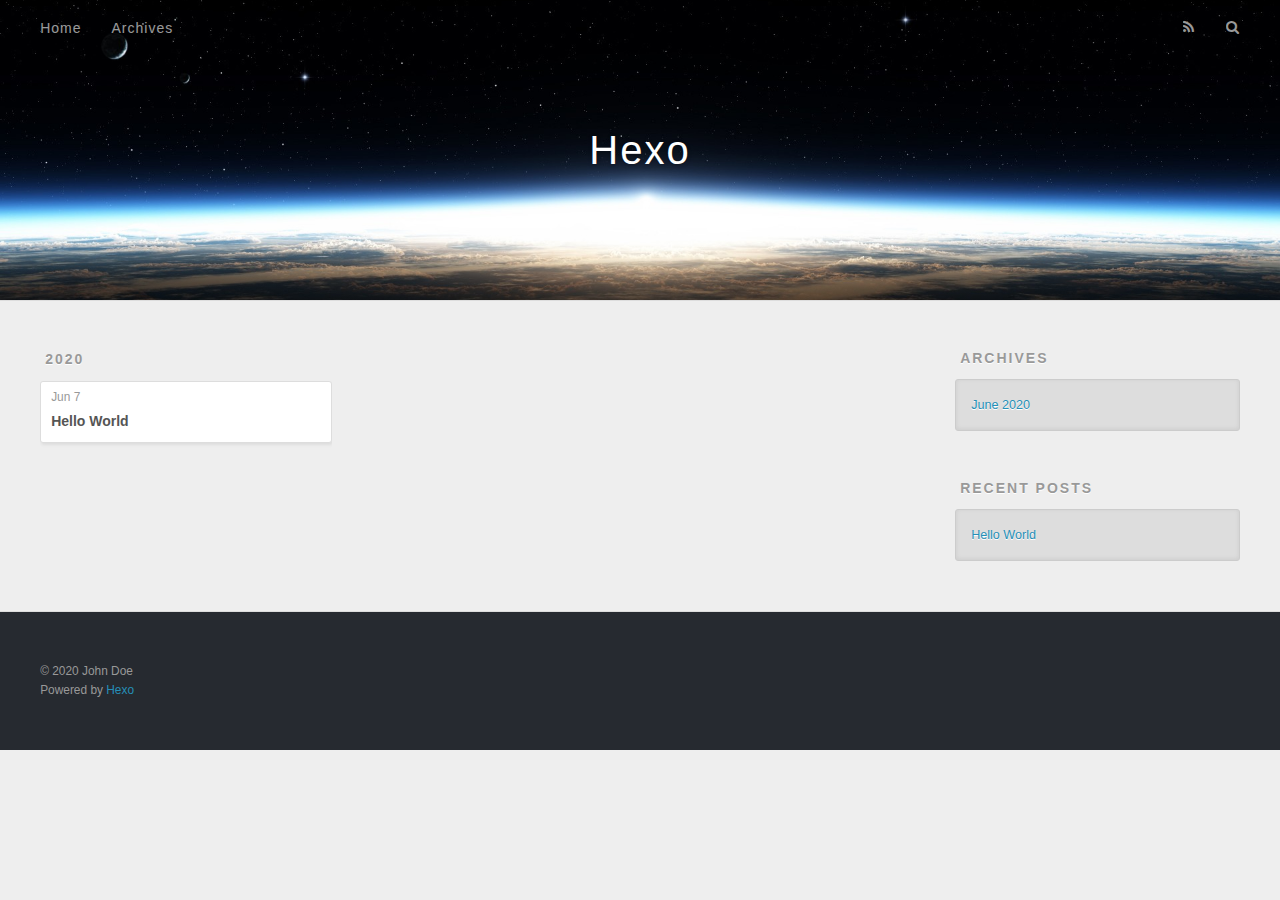
==== archives/index.html @ abaa49cd "Site updated: 2020-06-07 10:30:42" ====
<!DOCTYPE html>
<html>
<head>
  <meta charset="utf-8">
  

  
  <title>Archives | Hexo</title>
  <meta name="viewport" content="width=device-width, initial-scale=1, maximum-scale=1">
  <meta property="og:type" content="website">
<meta property="og:title" content="Hexo">
<meta property="og:url" content="http://yoursite.com/archives/index.html">
<meta property="og:site_name" content="Hexo">
<meta property="og:locale" content="en_US">
<meta property="article:author" content="John Doe">
<meta name="twitter:card" content="summary">
  
    <link rel="alternate" href="/atom.xml" title="Hexo" type="application/atom+xml">
  
  
    <link rel="icon" href="/favicon.png">
  
  
    <link href="//fonts.googleapis.com/css?family=Source+Code+Pro" rel="stylesheet" type="text/css">
  
  
<link rel="stylesheet" href="/css/style.css">

<meta name="generator" content="Hexo 4.2.1"></head>

<body>
  <div id="container">
    <div id="wrap">
      <header id="header">
  <div id="banner"></div>
  <div id="header-outer" class="outer">
    <div id="header-title" class="inner">
      <h1 id="logo-wrap">
        <a href="/" id="logo">Hexo</a>
      </h1>
      
    </div>
    <div id="header-inner" class="inner">
      <nav id="main-nav">
        <a id="main-nav-toggle" class="nav-icon"></a>
        
          <a class="main-nav-link" href="/">Home</a>
        
          <a class="main-nav-link" href="/archives">Archives</a>
        
      </nav>
      <nav id="sub-nav">
        
          <a id="nav-rss-link" class="nav-icon" href="/atom.xml" title="RSS Feed"></a>
        
        <a id="nav-search-btn" class="nav-icon" title="Search"></a>
      </nav>
      <div id="search-form-wrap">
        <form action="//google.com/search" method="get" accept-charset="UTF-8" class="search-form"><input type="search" name="q" class="search-form-input" placeholder="Search"><button type="submit" class="search-form-submit">&#xF002;</button><input type="hidden" name="sitesearch" value="http://yoursite.com"></form>
      </div>
    </div>
  </div>
</header>
      <div class="outer">
        <section id="main">
  
  
    
    
      
      
      <section class="archives-wrap">
        <div class="archive-year-wrap">
          <a href="/archives/2020" class="archive-year">2020</a>
        </div>
        <div class="archives">
    
    <article class="archive-article archive-type-post">
  <div class="archive-article-inner">
    <header class="archive-article-header">
      <a href="/2020/06/07/hello-world/" class="archive-article-date">
  <time datetime="2020-06-07T02:18:48.755Z" itemprop="datePublished">Jun 7</time>
</a>
      
  
    <h1 itemprop="name">
      <a class="archive-article-title" href="/2020/06/07/hello-world/">Hello World</a>
    </h1>
  

    </header>
  </div>
</article>
  
  
    </div></section>
  


</section>
        
          <aside id="sidebar">
  
    

  
    

  
    
  
    
  <div class="widget-wrap">
    <h3 class="widget-title">Archives</h3>
    <div class="widget">
      <ul class="archive-list"><li class="archive-list-item"><a class="archive-list-link" href="/archives/2020/06/">June 2020</a></li></ul>
    </div>
  </div>


  
    
  <div class="widget-wrap">
    <h3 class="widget-title">Recent Posts</h3>
    <div class="widget">
      <ul>
        
          <li>
            <a href="/2020/06/07/hello-world/">Hello World</a>
          </li>
        
      </ul>
    </div>
  </div>

  
</aside>
        
      </div>
      <footer id="footer">
  
  <div class="outer">
    <div id="footer-info" class="inner">
      &copy; 2020 John Doe<br>
      Powered by <a href="http://hexo.io/" target="_blank">Hexo</a>
    </div>
  </div>
</footer>
    </div>
    <nav id="mobile-nav">
  
    <a href="/" class="mobile-nav-link">Home</a>
  
    <a href="/archives" class="mobile-nav-link">Archives</a>
  
</nav>
    

<script src="//ajax.googleapis.com/ajax/libs/jquery/2.0.3/jquery.min.js"></script>


  
<link rel="stylesheet" href="/fancybox/jquery.fancybox.css">

  
<script src="/fancybox/jquery.fancybox.pack.js"></script>




<script src="/js/script.js"></script>




  </div>
</body>
</html>
---- css/style.css ----
body {
  width: 100%;
}
body:before,
body:after {
  content: "";
  display: table;
}
body:after {
  clear: both;
}
html,
body,
div,
span,
applet,
object,
iframe,
h1,
h2,
h3,
h4,
h5,
h6,
p,
blockquote,
pre,
a,
abbr,
acronym,
address,
big,
cite,
code,
del,
dfn,
em,
img,
ins,
kbd,
q,
s,
samp,
small,
strike,
strong,
sub,
sup,
tt,
var,
dl,
dt,
dd,
ol,
ul,
li,
fieldset,
form,
label,
legend,
table,
caption,
tbody,
tfoot,
thead,
tr,
th,
td {
  margin: 0;
  padding: 0;
  border: 0;
  outline: 0;
  font-weight: inherit;
  font-style: inherit;
  font-family: inherit;
  font-size: 100%;
  vertical-align: baseline;
}
body {
  line-height: 1;
  color: #000;
  background: #fff;
}
ol,
ul {
  list-style: none;
}
table {
  border-collapse: separate;
  border-spacing: 0;
  vertical-align: middle;
}
caption,
th,
td {
  text-align: left;
  font-weight: normal;
  vertical-align: middle;
}
a img {
  border: none;
}
input,
button {
  margin: 0;
  padding: 0;
}
input::-moz-focus-inner,
button::-moz-focus-inner {
  border: 0;
  padding: 0;
}
@font-face {
  font-family: FontAwesome;
  font-style: normal;
  font-weight: normal;
  src: url("fonts/fontawesome-webfont.eot?v=#4.0.3");
  src: url("fonts/fontawesome-webfont.eot?#iefix&v=#4.0.3") format("embedded-opentype"), url("fonts/fontawesome-webfont.woff?v=#4.0.3") format("woff"), url("fonts/fontawesome-webfont.ttf?v=#4.0.3") format("truetype"), url("fonts/fontawesome-webfont.svg#fontawesomeregular?v=#4.0.3") format("svg");
}
html,
body,
#container {
  height: 100%;
}
body {
  background: #eee;
  font: 14px -apple-system, BlinkMacSystemFont, "Segoe UI", "Roboto", "Oxygen", "Ubuntu", "Cantarell", "Fira Sans", "Droid Sans", "Helvetica Neue", sans-serif;
  -webkit-text-size-adjust: 100%;
}
.outer {
  max-width: 1220px;
  margin: 0 auto;
  padding: 0 20px;
}
.outer:before,
.outer:after {
  content: "";
  display: table;
}
.outer:after {
  clear: both;
}
.inner {
  display: inline;
  float: left;
  width: 98.33333333333333%;
  margin: 0 0.833333333333333%;
}
.left,
.alignleft {
  float: left;
}
.right,
.alignright {
  float: right;
}
.clear {
  clear: both;
}
#container {
  position: relative;
}
.mobile-nav-on {
  overflow: hidden;
}
#wrap {
  height: 100%;
  width: 100%;
  position: absolute;
  top: 0;
  left: 0;
  -webkit-transition: 0.2s ease-out;
  -moz-transition: 0.2s ease-out;
  -ms-transition: 0.2s ease-out;
  transition: 0.2s ease-out;
  z-index: 1;
  background: #eee;
}
.mobile-nav-on #wrap {
  left: 280px;
}
@media screen and (min-width: 768px) {
  #main {
    display: inline;
    float: left;
    width: 73.33333333333333%;
    margin: 0 0.833333333333333%;
  }
}
.article-date,
.article-category-link,
.archive-year,
.widget-title {
  text-decoration: none;
  text-transform: uppercase;
  letter-spacing: 2px;
  color: #999;
  margin-bottom: 1em;
  margin-left: 5px;
  line-height: 1em;
  text-shadow: 0 1px #fff;
  font-weight: bold;
}
.article-inner,
.archive-article-inner {
  background: #fff;
  -webkit-box-shadow: 1px 2px 3px #ddd;
  box-shadow: 1px 2px 3px #ddd;
  border: 1px solid #ddd;
  border-radius: 3px;
}
.article-entry h1,
.widget h1 {
  font-size: 2em;
}
.article-entry h2,
.widget h2 {
  font-size: 1.5em;
}
.article-entry h3,
.widget h3 {
  font-size: 1.3em;
}
.article-entry h4,
.widget h4 {
  font-size: 1.2em;
}
.article-entry h5,
.widget h5 {
  font-size: 1em;
}
.article-entry h6,
.widget h6 {
  font-size: 1em;
  color: #999;
}
.article-entry hr,
.widget hr {
  border: 1px dashed #ddd;
}
.article-entry strong,
.widget strong {
  font-weight: bold;
}
.article-entry em,
.widget em,
.article-entry cite,
.widget cite {
  font-style: italic;
}
.article-entry sup,
.widget sup,
.article-entry sub,
.widget sub {
  font-size: 0.75em;
  line-height: 0;
  position: relative;
  vertical-align: baseline;
}
.article-entry sup,
.widget sup {
  top: -0.5em;
}
.article-entry sub,
.widget sub {
  bottom: -0.2em;
}
.article-entry small,
.widget small {
  font-size: 0.85em;
}
.article-entry acronym,
.widget acronym,
.article-entry abbr,
.widget abbr {
  border-bottom: 1px dotted;
}
.article-entry ul,
.widget ul,
.article-entry ol,
.widget ol,
.article-entry dl,
.widget dl {
  margin: 0 20px;
  line-height: 1.6em;
}
.article-entry ul ul,
.widget ul ul,
.article-entry ol ul,
.widget ol ul,
.article-entry ul ol,
.widget ul ol,
.article-entry ol ol,
.widget ol ol {
  margin-top: 0;
  margin-bottom: 0;
}
.article-entry ul,
.widget ul {
  list-style: disc;
}
.article-entry ol,
.widget ol {
  list-style: decimal;
}
.article-entry dt,
.widget dt {
  font-weight: bold;
}
#header {
  height: 300px;
  position: relative;
  border-bottom: 1px solid #ddd;
}
#header:before,
#header:after {
  content: "";
  position: absolute;
  left: 0;
  right: 0;
  height: 40px;
}
#header:before {
  top: 0;
  background: -webkit-linear-gradient(rgba(0,0,0,0.2), transparent);
  background: -moz-linear-gradient(rgba(0,0,0,0.2), transparent);
  background: -ms-linear-gradient(rgba(0,0,0,0.2), transparent);
  background: linear-gradient(rgba(0,0,0,0.2), transparent);
}
#header:after {
  bottom: 0;
  background: -webkit-linear-gradient(transparent, rgba(0,0,0,0.2));
  background: -moz-linear-gradient(transparent, rgba(0,0,0,0.2));
  background: -ms-linear-gradient(transparent, rgba(0,0,0,0.2));
  background: linear-gradient(transparent, rgba(0,0,0,0.2));
}
#header-outer {
  height: 100%;
  position: relative;
}
#header-inner {
  position: relative;
  overflow: hidden;
}
#banner {
  position: absolute;
  top: 0;
  left: 0;
  width: 100%;
  height: 100%;
  background: url("images/banner.jpg") center #000;
  -webkit-background-size: cover;
  -moz-background-size: cover;
  background-size: cover;
  z-index: -1;
}
#header-title {
  text-align: center;
  height: 40px;
  position: absolute;
  top: 50%;
  left: 0;
  margin-top: -20px;
}
#logo,
#subtitle {
  text-decoration: none;
  color: #fff;
  font-weight: 300;
  text-shadow: 0 1px 4px rgba(0,0,0,0.3);
}
#logo {
  font-size: 40px;
  line-height: 40px;
  letter-spacing: 2px;
}
#subtitle {
  font-size: 16px;
  line-height: 16px;
  letter-spacing: 1px;
}
#subtitle-wrap {
  margin-top: 16px;
}
#main-nav {
  float: left;
  margin-left: -15px;
}
.nav-icon,
.main-nav-link {
  float: left;
  color: #fff;
  opacity: 0.6;
  text-decoration: none;
  text-shadow: 0 1px rgba(0,0,0,0.2);
  -webkit-transition: opacity 0.2s;
  -moz-transition: opacity 0.2s;
  -ms-transition: opacity 0.2s;
  transition: opacity 0.2s;
  display: block;
  padding: 20px 15px;
}
.nav-icon:hover,
.main-nav-link:hover {
  opacity: 1;
}
.nav-icon {
  font-family: FontAwesome;
  text-align: center;
  font-size: 14px;
  width: 14px;
  height: 14px;
  padding: 20px 15px;
  position: relative;
  cursor: pointer;
}
.main-nav-link {
  font-weight: 300;
  letter-spacing: 1px;
}
@media screen and (max-width: 479px) {
  .main-nav-link {
    display: none;
  }
}
#main-nav-toggle {
  display: none;
}
#main-nav-toggle:before {
  content: "\f0c9";
}
@media screen and (max-width: 479px) {
  #main-nav-toggle {
    display: block;
  }
}
#sub-nav {
  float: right;
  margin-right: -15px;
}
#nav-rss-link:before {
  content: "\f09e";
}
#nav-search-btn:before {
  content: "\f002";
}
#search-form-wrap {
  position: absolute;
  top: 15px;
  width: 150px;
  height: 30px;
  right: -150px;
  opacity: 0;
  -webkit-transition: 0.2s ease-out;
  -moz-transition: 0.2s ease-out;
  -ms-transition: 0.2s ease-out;
  transition: 0.2s ease-out;
}
#search-form-wrap.on {
  opacity: 1;
  right: 0;
}
@media screen and (max-width: 479px) {
  #search-form-wrap {
    width: 100%;
    right: -100%;
  }
}
.search-form {
  position: absolute;
  top: 0;
  left: 0;
  right: 0;
  background: #fff;
  padding: 5px 15px;
  border-radius: 15px;
  -webkit-box-shadow: 0 0 10px rgba(0,0,0,0.3);
  box-shadow: 0 0 10px rgba(0,0,0,0.3);
}
.search-form-input {
  border: none;
  background: none;
  color: #555;
  width: 100%;
  font: 13px -apple-system, BlinkMacSystemFont, "Segoe UI", "Roboto", "Oxygen", "Ubuntu", "Cantarell", "Fira Sans", "Droid Sans", "Helvetica Neue", sans-serif;
  outline: none;
}
.search-form-input::-webkit-search-results-decoration,
.search-form-input::-webkit-search-cancel-button {
  -webkit-appearance: none;
}
.search-form-submit {
  position: absolute;
  top: 50%;
  right: 10px;
  margin-top: -7px;
  font: 13px FontAwesome;
  border: none;
  background: none;
  color: #bbb;
  cursor: pointer;
}
.search-form-submit:hover,
.search-form-submit:focus {
  color: #777;
}
.article {
  margin: 50px 0;
}
.article-inner {
  overflow: hidden;
}
.article-meta:before,
.article-meta:after {
  content: "";
  display: table;
}
.article-meta:after {
  clear: both;
}
.article-date {
  float: left;
}
.article-category {
  float: left;
  line-height: 1em;
  color: #ccc;
  text-shadow: 0 1px #fff;
  margin-left: 8px;
}
.article-category:before {
  content: "\2022";
}
.article-category-link {
  margin: 0 12px 1em;
}
.article-header {
  padding: 20px 20px 0;
}
.article-title {
  text-decoration: none;
  font-size: 2em;
  font-weight: bold;
  color: #555;
  line-height: 1.1em;
  -webkit-transition: color 0.2s;
  -moz-transition: color 0.2s;
  -ms-transition: color 0.2s;
  transition: color 0.2s;
}
a.article-title:hover {
  color: #258fb8;
}
.article-entry {
  color: #555;
  padding: 0 20px;
}
.article-entry:before,
.article-entry:after {
  content: "";
  display: table;
}
.article-entry:after {
  clear: both;
}
.article-entry p,
.article-entry table {
  line-height: 1.6em;
  margin: 1.6em 0;
}
.article-entry h1,
.article-entry h2,
.article-entry h3,
.article-entry h4,
.article-entry h5,
.article-entry h6 {
  font-weight: bold;
}
.article-entry h1,
.article-entry h2,
.article-entry h3,
.article-entry h4,
.article-entry h5,
.article-entry h6 {
  line-height: 1.1em;
  margin: 1.1em 0;
}
.article-entry a {
  color: #258fb8;
  text-decoration: none;
}
.article-entry a:hover {
  text-decoration: underline;
}
.article-entry ul,
.article-entry ol,
.article-entry dl {
  margin-top: 1.6em;
  margin-bottom: 1.6em;
}
.article-entry img,
.article-entry video {
  max-width: 100%;
  height: auto;
  display: block;
  margin: auto;
}
.article-entry iframe {
  border: none;
}
.article-entry table {
  width: 100%;
  border-collapse: collapse;
  border-spacing: 0;
}
.article-entry th {
  font-weight: bold;
  border-bottom: 3px solid #ddd;
  padding-bottom: 0.5em;
}
.article-entry td {
  border-bottom: 1px solid #ddd;
  padding: 10px 0;
}
.article-entry blockquote {
  font-family: Georgia, "Times New Roman", serif;
  font-size: 1.4em;
  margin: 1.6em 20px;
  text-align: center;
}
.article-entry blockquote footer {
  font-size: 14px;
  margin: 1.6em 0;
  font-family: -apple-system, BlinkMacSystemFont, "Segoe UI", "Roboto", "Oxygen", "Ubuntu", "Cantarell", "Fira Sans", "Droid Sans", "Helvetica Neue", sans-serif;
}
.article-entry blockquote footer cite:before {
  content: "—";
  padding: 0 0.5em;
}
.article-entry .pullquote {
  text-align: left;
  width: 45%;
  margin: 0;
}
.article-entry .pullquote.left {
  margin-left: 0.5em;
  margin-right: 1em;
}
.article-entry .pullquote.right {
  margin-right: 0.5em;
  margin-left: 1em;
}
.article-entry .caption {
  color: #999;
  display: block;
  font-size: 0.9em;
  margin-top: 0.5em;
  position: relative;
  text-align: center;
}
.article-entry .video-container {
  position: relative;
  padding-top: 56.25%;
  height: 0;
  overflow: hidden;
}
.article-entry .video-container iframe,
.article-entry .video-container object,
.article-entry .video-container embed {
  position: absolute;
  top: 0;
  left: 0;
  width: 100%;
  height: 100%;
  margin-top: 0;
}
.article-more-link a {
  display: inline-block;
  line-height: 1em;
  padding: 6px 15px;
  border-radius: 15px;
  background: #eee;
  color: #999;
  text-shadow: 0 1px #fff;
  text-decoration: none;
}
.article-more-link a:hover {
  background: #258fb8;
  color: #fff;
  text-decoration: none;
  text-shadow: 0 1px #1e7293;
}
.article-footer {
  font-size: 0.85em;
  line-height: 1.6em;
  border-top: 1px solid #ddd;
  padding-top: 1.6em;
  margin: 0 20px 20px;
}
.article-footer:before,
.article-footer:after {
  content: "";
  display: table;
}
.article-footer:after {
  clear: both;
}
.article-footer a {
  color: #999;
  text-decoration: none;
}
.article-footer a:hover {
  color: #555;
}
.article-tag-list-item {
  float: left;
  margin-right: 10px;
}
.article-tag-list-link:before {
  content: "#";
}
.article-comment-link {
  float: right;
}
.article-comment-link:before {
  content: "\f075";
  font-family: FontAwesome;
  padding-right: 8px;
}
.article-share-link {
  cursor: pointer;
  float: right;
  margin-left: 20px;
}
.article-share-link:before {
  content: "\f064";
  font-family: FontAwesome;
  padding-right: 6px;
}
#article-nav {
  position: relative;
}
#article-nav:before,
#article-nav:after {
  content: "";
  display: table;
}
#article-nav:after {
  clear: both;
}
@media screen and (min-width: 768px) {
  #article-nav {
    margin: 50px 0;
  }
  #article-nav:before {
    width: 8px;
    height: 8px;
    position: absolute;
    top: 50%;
    left: 50%;
    margin-top: -4px;
    margin-left: -4px;
    content: "";
    border-radius: 50%;
    background: #ddd;
    -webkit-box-shadow: 0 1px 2px #fff;
    box-shadow: 0 1px 2px #fff;
  }
}
.article-nav-link-wrap {
  text-decoration: none;
  text-shadow: 0 1px #fff;
  color: #999;
  -webkit-box-sizing: border-box;
  -moz-box-sizing: border-box;
  box-sizing: border-box;
  margin-top: 50px;
  text-align: center;
  display: block;
}
.article-nav-link-wrap:hover {
  color: #555;
}
@media screen and (min-width: 768px) {
  .article-nav-link-wrap {
    width: 50%;
    margin-top: 0;
  }
}
@media screen and (min-width: 768px) {
  #article-nav-newer {
    float: left;
    text-align: right;
    padding-right: 20px;
  }
}
@media screen and (min-width: 768px) {
  #article-nav-older {
    float: right;
    text-align: left;
    padding-left: 20px;
  }
}
.article-nav-caption {
  text-transform: uppercase;
  letter-spacing: 2px;
  color: #ddd;
  line-height: 1em;
  font-weight: bold;
}
#article-nav-newer .article-nav-caption {
  margin-right: -2px;
}
.article-nav-title {
  font-size: 0.85em;
  line-height: 1.6em;
  margin-top: 0.5em;
}
.article-share-box {
  position: absolute;
  display: none;
  background: #fff;
  -webkit-box-shadow: 1px 2px 10px rgba(0,0,0,0.2);
  box-shadow: 1px 2px 10px rgba(0,0,0,0.2);
  border-radius: 3px;
  margin-left: -145px;
  overflow: hidden;
  z-index: 1;
}
.article-share-box.on {
  display: block;
}
.article-share-input {
  width: 100%;
  background: none;
  -webkit-box-sizing: border-box;
  -moz-box-sizing: border-box;
  box-sizing: border-box;
  font: 14px -apple-system, BlinkMacSystemFont, "Segoe UI", "Roboto", "Oxygen", "Ubuntu", "Cantarell", "Fira Sans", "Droid Sans", "Helvetica Neue", sans-serif;
  padding: 0 15px;
  color: #555;
  outline: none;
  border: 1px solid #ddd;
  border-radius: 3px 3px 0 0;
  height: 36px;
  line-height: 36px;
}
.article-share-links {
  background: #eee;
}
.article-share-links:before,
.article-share-links:after {
  content: "";
  display: table;
}
.article-share-links:after {
  clear: both;
}
.article-share-twitter,
.article-share-facebook,
.article-share-pinterest,
.article-share-google {
  width: 50px;
  height: 36px;
  display: block;
  float: left;
  position: relative;
  color: #999;
  text-shadow: 0 1px #fff;
}
.article-share-twitter:before,
.article-share-facebook:before,
.article-share-pinterest:before,
.article-share-google:before {
  font-size: 20px;
  font-family: FontAwesome;
  width: 20px;
  height: 20px;
  position: absolute;
  top: 50%;
  left: 50%;
  margin-top: -10px;
  margin-left: -10px;
  text-align: center;
}
.article-share-twitter:hover,
.article-share-facebook:hover,
.article-share-pinterest:hover,
.article-share-google:hover {
  color: #fff;
}
.article-share-twitter:before {
  content: "\f099";
}
.article-share-twitter:hover {
  background: #00aced;
  text-shadow: 0 1px #008abe;
}
.article-share-facebook:before {
  content: "\f09a";
}
.article-share-facebook:hover {
  background: #3b5998;
  text-shadow: 0 1px #2f477a;
}
.article-share-pinterest:before {
  content: "\f0d2";
}
.article-share-pinterest:hover {
  background: #cb2027;
  text-shadow: 0 1px #a21a1f;
}
.article-share-google:before {
  content: "\f0d5";
}
.article-share-google:hover {
  background: #dd4b39;
  text-shadow: 0 1px #be3221;
}
.article-gallery {
  background: #000;
  position: relative;
}
.article-gallery-photos {
  position: relative;
  overflow: hidden;
}
.article-gallery-img {
  display: none;
  max-width: 100%;
}
.article-gallery-img:first-child {
  display: block;
}
.article-gallery-img.loaded {
  position: absolute;
  display: block;
}
.article-gallery-img img {
  display: block;
  max-width: 100%;
  margin: 0 auto;
}
#comments {
  background: #fff;
  -webkit-box-shadow: 1px 2px 3px #ddd;
  box-shadow: 1px 2px 3px #ddd;
  padding: 20px;
  border: 1px solid #ddd;
  border-radius: 3px;
  margin: 50px 0;
}
#comments a {
  color: #258fb8;
}
.archives-wrap {
  margin: 50px 0;
}
.archives:before,
.archives:after {
  content: "";
  display: table;
}
.archives:after {
  clear: both;
}
.archive-year-wrap {
  margin-bottom: 1em;
}
.archives {
  -webkit-column-gap: 10px;
  -moz-column-gap: 10px;
  column-gap: 10px;
}
@media screen and (min-width: 480px) and (max-width: 767px) {
  .archives {
    -webkit-column-count: 2;
    -moz-column-count: 2;
    column-count: 2;
  }
}
@media screen and (min-width: 768px) {
  .archives {
    -webkit-column-count: 3;
    -moz-column-count: 3;
    column-count: 3;
  }
}
.archive-article {
  -webkit-column-break-inside: avoid;
  page-break-inside: avoid;
  overflow: hidden;
  break-inside: avoid-column;
}
.archive-article-inner {
  padding: 10px;
  margin-bottom: 15px;
}
.archive-article-title {
  text-decoration: none;
  font-weight: bold;
  color: #555;
  -webkit-transition: color 0.2s;
  -moz-transition: color 0.2s;
  -ms-transition: color 0.2s;
  transition: color 0.2s;
  line-height: 1.6em;
}
.archive-article-title:hover {
  color: #258fb8;
}
.archive-article-footer {
  margin-top: 1em;
}
.archive-article-date {
  color: #999;
  text-decoration: none;
  font-size: 0.85em;
  line-height: 1em;
  margin-bottom: 0.5em;
  display: block;
}
#page-nav {
  margin: 50px auto;
  background: #fff;
  -webkit-box-shadow: 1px 2px 3px #ddd;
  box-shadow: 1px 2px 3px #ddd;
  border: 1px solid #ddd;
  border-radius: 3px;
  text-align: center;
  color: #999;
  overflow: hidden;
}
#page-nav:before,
#page-nav:after {
  content: "";
  display: table;
}
#page-nav:after {
  clear: both;
}
#page-nav a,
#page-nav span {
  padding: 10px 20px;
  line-height: 1;
  height: 2ex;
}
#page-nav a {
  color: #999;
  text-decoration: none;
}
#page-nav a:hover {
  background: #999;
  color: #fff;
}
#page-nav .prev {
  float: left;
}
#page-nav .next {
  float: right;
}
#page-nav .page-number {
  display: inline-block;
}
@media screen and (max-width: 479px) {
  #page-nav .page-number {
    display: none;
  }
}
#page-nav .current {
  color: #555;
  font-weight: bold;
}
#page-nav .space {
  color: #ddd;
}
#footer {
  background: #262a30;
  padding: 50px 0;
  border-top: 1px solid #ddd;
  color: #999;
}
#footer a {
  color: #258fb8;
  text-decoration: none;
}
#footer a:hover {
  text-decoration: underline;
}
#footer-info {
  line-height: 1.6em;
  font-size: 0.85em;
}
.article-entry pre,
.article-entry .highlight {
  background: #2d2d2d;
  margin: 0 -20px;
  padding: 15px 20px;
  border-style: solid;
  border-color: #ddd;
  border-width: 1px 0;
  overflow: auto;
  color: #ccc;
  line-height: 22.400000000000002px;
}
.article-entry .highlight .gutter pre,
.article-entry .gist .gist-file .gist-data .line-numbers {
  color: #666;
  font-size: 0.85em;
}
.article-entry pre,
.article-entry code {
  font-family: "Source Code Pro", Consolas, Monaco, Menlo, Consolas, monospace;
}
.article-entry code {
  background: #eee;
  text-shadow: 0 1px #fff;
  padding: 0 0.3em;
}
.article-entry pre code {
  background: none;
  text-shadow: none;
  padding: 0;
}
.article-entry .highlight pre {
  border: none;
  margin: 0;
  padding: 0;
}
.article-entry .highlight table {
  margin: 0;
  width: auto;
}
.article-entry .highlight td {
  border: none;
  padding: 0;
}
.article-entry .highlight figcaption {
  font-size: 0.85em;
  color: #999;
  line-height: 1em;
  margin-bottom: 1em;
}
.article-entry .highlight figcaption:before,
.article-entry .highlight figcaption:after {
  content: "";
  display: table;
}
.article-entry .highlight figcaption:after {
  clear: both;
}
.article-entry .highlight figcaption a {
  float: right;
}
.article-entry .highlight .gutter pre {
  text-align: right;
  padding-right: 20px;
}
.article-entry .highlight .line {
  height: 22.400000000000002px;
}
.article-entry .highlight .line.marked {
  background: #515151;
}
.article-entry .gist {
  margin: 0 -20px;
  border-style: solid;
  border-color: #ddd;
  border-width: 1px 0;
  background: #2d2d2d;
  padding: 15px 20px 15px 0;
}
.article-entry .gist .gist-file {
  border: none;
  font-family: "Source Code Pro", Consolas, Monaco, Menlo, Consolas, monospace;
  margin: 0;
}
.article-entry .gist .gist-file .gist-data {
  background: none;
  border: none;
}
.article-entry .gist .gist-file .gist-data .line-numbers {
  background: none;
  border: none;
  padding: 0 20px 0 0;
}
.article-entry .gist .gist-file .gist-data .line-data {
  padding: 0 !important;
}
.article-entry .gist .gist-file .highlight {
  margin: 0;
  padding: 0;
  border: none;
}
.article-entry .gist .gist-file .gist-meta {
  background: #2d2d2d;
  color: #999;
  font: 0.85em -apple-system, BlinkMacSystemFont, "Segoe UI", "Roboto", "Oxygen", "Ubuntu", "Cantarell", "Fira Sans", "Droid Sans", "Helvetica Neue", sans-serif;
  text-shadow: 0 0;
  padding: 0;
  margin-top: 1em;
  margin-left: 20px;
}
.article-entry .gist .gist-file .gist-meta a {
  color: #258fb8;
  font-weight: normal;
}
.article-entry .gist .gist-file .gist-meta a:hover {
  text-decoration: underline;
}
pre .comment,
pre .title {
  color: #999;
}
pre .variable,
pre .attribute,
pre .tag,
pre .regexp,
pre .ruby .constant,
pre .xml .tag .title,
pre .xml .pi,
pre .xml .doctype,
pre .html .doctype,
pre .css .id,
pre .css .class,
pre .css .pseudo {
  color: #f2777a;
}
pre .number,
pre .preprocessor,
pre .built_in,
pre .literal,
pre .params,
pre .constant {
  color: #f99157;
}
pre .class,
pre .ruby .class .title,
pre .css .rules .attribute {
  color: #9c9;
}
pre .string,
pre .value,
pre .inheritance,
pre .header,
pre .ruby .symbol,
pre .xml .cdata {
  color: #9c9;
}
pre .css .hexcolor {
  color: #6cc;
}
pre .function,
pre .python .decorator,
pre .python .title,
pre .ruby .function .title,
pre .ruby .title .keyword,
pre .perl .sub,
pre .javascript .title,
pre .coffeescript .title {
  color: #69c;
}
pre .keyword,
pre .javascript .function {
  color: #c9c;
}
@media screen and (max-width: 479px) {
  #mobile-nav {
    position: absolute;
    top: 0;
    left: 0;
    width: 280px;
    height: 100%;
    background: #191919;
    border-right: 1px solid #fff;
  }
}
@media screen and (max-width: 479px) {
  .mobile-nav-link {
    display: block;
    color: #999;
    text-decoration: none;
    padding: 15px 20px;
    font-weight: bold;
  }
  .mobile-nav-link:hover {
    color: #fff;
  }
}
@media screen and (min-width: 768px) {
  #sidebar {
    display: inline;
    float: left;
    width: 23.333333333333332%;
    margin: 0 0.833333333333333%;
  }
}
.widget-wrap {
  margin: 50px 0;
}
.widget {
  color: #777;
  text-shadow: 0 1px #fff;
  background: #ddd;
  -webkit-box-shadow: 0 -1px 4px #ccc inset;
  box-shadow: 0 -1px 4px #ccc inset;
  border: 1px solid #ccc;
  padding: 15px;
  border-radius: 3px;
}
.widget a {
  color: #258fb8;
  text-decoration: none;
}
.widget a:hover {
  text-decoration: underline;
}
.widget ul ul,
.widget ol ul,
.widget dl ul,
.widget ul ol,
.widget ol ol,
.widget dl ol,
.widget ul dl,
.widget ol dl,
.widget dl dl {
  margin-left: 15px;
  list-style: disc;
}
.widget {
  line-height: 1.6em;
  word-wrap: break-word;
  font-size: 0.9em;
}
.widget ul,
.widget ol {
  list-style: none;
  margin: 0;
}
.widget ul ul,
.widget ol ul,
.widget ul ol,
.widget ol ol {
  margin: 0 20px;
}
.widget ul ul,
.widget ol ul {
  list-style: disc;
}
.widget ul ol,
.widget ol ol {
  list-style: decimal;
}
.category-list-count,
.tag-list-count,
.archive-list-count {
  padding-left: 5px;
  color: #999;
  font-size: 0.85em;
}
.category-list-count:before,
.tag-list-count:before,
.archive-list-count:before {
  content: "(";
}
.category-list-count:after,
.tag-list-count:after,
.archive-list-count:after {
  content: ")";
}
.tagcloud a {
  margin-right: 5px;
  display: inline-block;
}
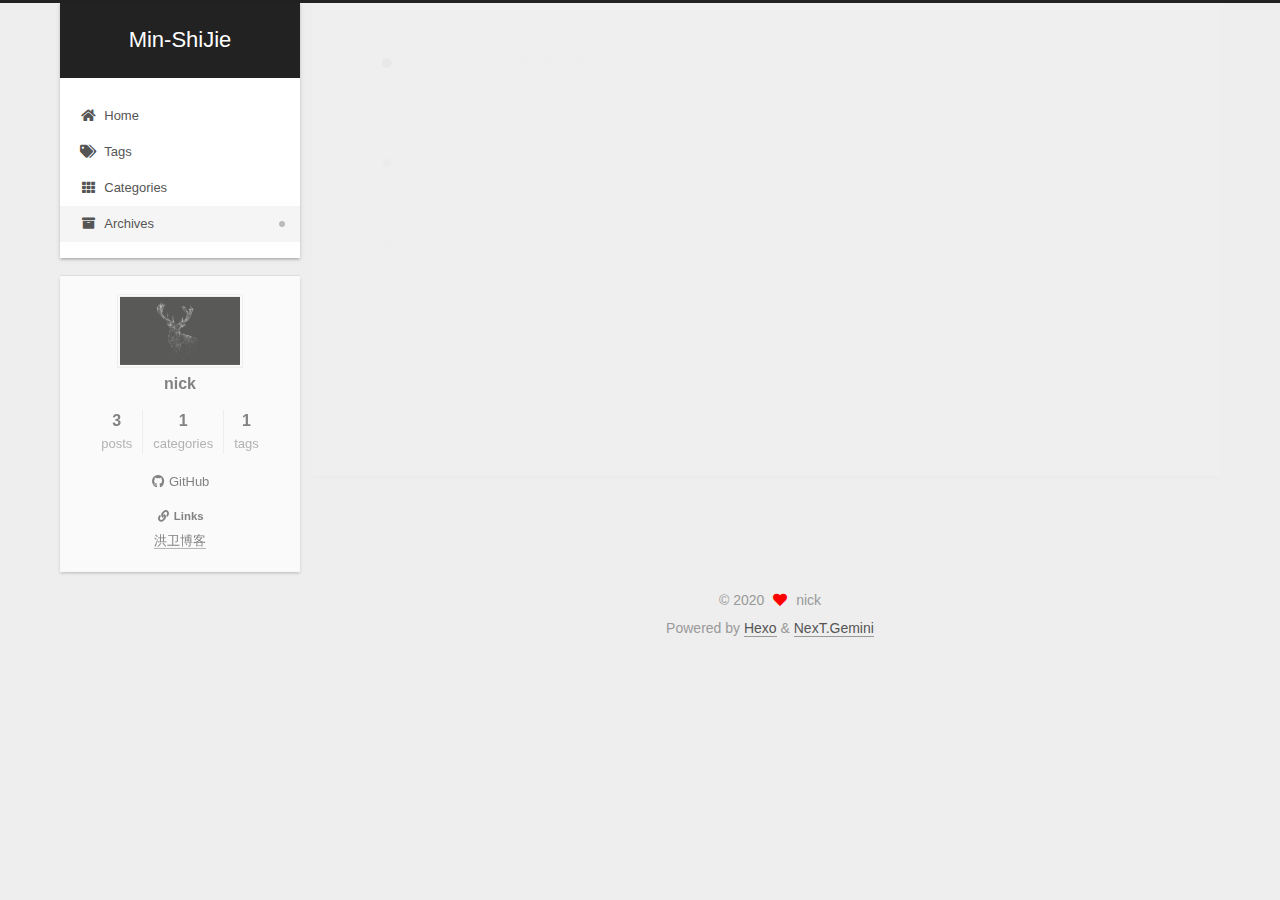
==== commit a370ee04: "Site updated: 2020-06-07 13:32:16" ====
--- a/archives/index.html
+++ b/archives/index.html
@@ -1,178 +1,419 @@
 <!DOCTYPE html>
-<html>
+<html lang="en">
 <head>
-  <meta charset="utf-8">
-  
-
-  
-  <title>Archives | Hexo</title>
-  <meta name="viewport" content="width=device-width, initial-scale=1, maximum-scale=1">
+  <meta charset="UTF-8">
+<meta name="viewport" content="width=device-width, initial-scale=1, maximum-scale=2">
+<meta name="theme-color" content="#222">
+<meta name="generator" content="Hexo 4.2.1">
+  <link rel="apple-touch-icon" sizes="180x180" href="/images/apple-touch-icon-next.png">
+  <link rel="icon" type="image/png" sizes="32x32" href="/images/favicon-32x32-next.png">
+  <link rel="icon" type="image/png" sizes="16x16" href="/images/favicon-16x16-next.png">
+  <link rel="mask-icon" href="/images/logo.svg" color="#222">
+
+<link rel="stylesheet" href="/css/main.css">
+
+
+<link rel="stylesheet" href="/lib/font-awesome/css/all.min.css">
+
+<script id="hexo-configurations">
+    var NexT = window.NexT || {};
+    var CONFIG = {"hostname":"zilv1234.github.io","root":"/","scheme":"Gemini","version":"7.8.0","exturl":false,"sidebar":{"position":"left","display":"post","padding":18,"offset":12,"onmobile":false},"copycode":{"enable":false,"show_result":false,"style":null},"back2top":{"enable":true,"sidebar":false,"scrollpercent":false},"bookmark":{"enable":false,"color":"#222","save":"auto"},"fancybox":false,"mediumzoom":false,"lazyload":false,"pangu":false,"comments":{"style":"tabs","active":null,"storage":true,"lazyload":false,"nav":null},"algolia":{"hits":{"per_page":10},"labels":{"input_placeholder":"Search for Posts","hits_empty":"We didn't find any results for the search: ${query}","hits_stats":"${hits} results found in ${time} ms"}},"localsearch":{"enable":false,"trigger":"auto","top_n_per_article":1,"unescape":false,"preload":false},"motion":{"enable":true,"async":false,"transition":{"post_block":"fadeIn","post_header":"slideDownIn","post_body":"slideDownIn","coll_header":"slideLeftIn","sidebar":"slideUpIn"}}};
+  </script>
+
   <meta property="og:type" content="website">
-<meta property="og:title" content="Hexo">
-<meta property="og:url" content="http://yoursite.com/archives/index.html">
-<meta property="og:site_name" content="Hexo">
+<meta property="og:title" content="Min-ShiJie">
+<meta property="og:url" content="https://zilv1234.github.io/archives/index.html">
+<meta property="og:site_name" content="Min-ShiJie">
 <meta property="og:locale" content="en_US">
-<meta property="article:author" content="John Doe">
+<meta property="article:author" content="nick">
 <meta name="twitter:card" content="summary">
-  
-    <link rel="alternate" href="/atom.xml" title="Hexo" type="application/atom+xml">
-  
-  
-    <link rel="icon" href="/favicon.png">
-  
-  
-    <link href="//fonts.googleapis.com/css?family=Source+Code+Pro" rel="stylesheet" type="text/css">
-  
-  
-<link rel="stylesheet" href="/css/style.css">
-
-<meta name="generator" content="Hexo 4.2.1"></head>
-
-<body>
-  <div id="container">
-    <div id="wrap">
-      <header id="header">
-  <div id="banner"></div>
-  <div id="header-outer" class="outer">
-    <div id="header-title" class="inner">
-      <h1 id="logo-wrap">
-        <a href="/" id="logo">Hexo</a>
-      </h1>
+
+<link rel="canonical" href="https://zilv1234.github.io/archives/">
+
+
+<script id="page-configurations">
+  // https://hexo.io/docs/variables.html
+  CONFIG.page = {
+    sidebar: "",
+    isHome : false,
+    isPost : false,
+    lang   : 'en'
+  };
+</script>
+
+  <title>Archive | Min-ShiJie</title>
+  
+
+
+
+
+
+
+  <noscript>
+  <style>
+  .use-motion .brand,
+  .use-motion .menu-item,
+  .sidebar-inner,
+  .use-motion .post-block,
+  .use-motion .pagination,
+  .use-motion .comments,
+  .use-motion .post-header,
+  .use-motion .post-body,
+  .use-motion .collection-header { opacity: initial; }
+
+  .use-motion .site-title,
+  .use-motion .site-subtitle {
+    opacity: initial;
+    top: initial;
+  }
+
+  .use-motion .logo-line-before i { left: initial; }
+  .use-motion .logo-line-after i { right: initial; }
+  </style>
+</noscript>
+
+</head>
+
+<body itemscope itemtype="http://schema.org/WebPage">
+  <div class="container use-motion">
+    <div class="headband"></div>
+
+    <header class="header" itemscope itemtype="http://schema.org/WPHeader">
+      <div class="header-inner"><div class="site-brand-container">
+  <div class="site-nav-toggle">
+    <div class="toggle" aria-label="Toggle navigation bar">
+      <span class="toggle-line toggle-line-first"></span>
+      <span class="toggle-line toggle-line-middle"></span>
+      <span class="toggle-line toggle-line-last"></span>
+    </div>
+  </div>
+
+  <div class="site-meta">
+
+    <a href="/" class="brand" rel="start">
+      <span class="logo-line-before"><i></i></span>
+      <h1 class="site-title">Min-ShiJie</h1>
+      <span class="logo-line-after"><i></i></span>
+    </a>
+  </div>
+
+  <div class="site-nav-right">
+    <div class="toggle popup-trigger">
+    </div>
+  </div>
+</div>
+
+
+
+
+<nav class="site-nav">
+  <ul id="menu" class="main-menu menu">
+        <li class="menu-item menu-item-home">
+
+    <a href="/" rel="section"><i class="fa fa-home fa-fw"></i>Home</a>
+
+  </li>
+        <li class="menu-item menu-item-tags">
+
+    <a href="/tags/" rel="section"><i class="fa fa-tags fa-fw"></i>Tags</a>
+
+  </li>
+        <li class="menu-item menu-item-categories">
+
+    <a href="/categories/" rel="section"><i class="fa fa-th fa-fw"></i>Categories</a>
+
+  </li>
+        <li class="menu-item menu-item-archives">
+
+    <a href="/archives/" rel="section"><i class="fa fa-archive fa-fw"></i>Archives</a>
+
+  </li>
+  </ul>
+</nav>
+
+
+
+
+</div>
+    </header>
+
+    
+  <div class="back-to-top">
+    <i class="fa fa-arrow-up"></i>
+    <span>0%</span>
+  </div>
+
+
+    <main class="main">
+      <div class="main-inner">
+        <div class="content-wrap">
+          
+
+          <div class="content archive">
+            
+
+  
+  
+  
+  <div class="post-block">
+    <div class="posts-collapse">
+      <div class="collection-title">
+        <span class="collection-header">Um..! 3 posts in total. Keep on posting.</span>
+      </div>
+
       
-    </div>
-    <div id="header-inner" class="inner">
-      <nav id="main-nav">
-        <a id="main-nav-toggle" class="nav-icon"></a>
+    <div class="collection-year">
+      <span class="collection-header">2020</span>
+    </div>
+
+  <article itemscope itemtype="http://schema.org/Article">
+    <header class="post-header">
+
+      <div class="post-meta">
+        <time itemprop="dateCreated"
+              datetime="2020-06-07T12:22:59+08:00"
+              content="2020-06-07">
+          06-07
+        </time>
+      </div>
+
+      <div class="post-title">
+          <a class="post-title-link" href="/2020/06/07/hexo/" itemprop="url">
+            <span itemprop="name">hexo</span>
+          </a>
+      </div>
+
+    </header>
+  </article>
+
+  <article itemscope itemtype="http://schema.org/Article">
+    <header class="post-header">
+
+      <div class="post-meta">
+        <time itemprop="dateCreated"
+              datetime="2020-06-07T10:37:53+08:00"
+              content="2020-06-07">
+          06-07
+        </time>
+      </div>
+
+      <div class="post-title">
+          <a class="post-title-link" href="/2020/06/07/123/" itemprop="url">
+            <span itemprop="name">123</span>
+          </a>
+      </div>
+
+    </header>
+  </article>
+
+  <article itemscope itemtype="http://schema.org/Article">
+    <header class="post-header">
+
+      <div class="post-meta">
+        <time itemprop="dateCreated"
+              datetime="2020-06-07T10:18:48+08:00"
+              content="2020-06-07">
+          06-07
+        </time>
+      </div>
+
+      <div class="post-title">
+          <a class="post-title-link" href="/2020/06/07/hello-world/" itemprop="url">
+            <span itemprop="name">Hello World</span>
+          </a>
+      </div>
+
+    </header>
+  </article>
+
+
+    </div>
+  </div>
+  
+  
+  
+
+  
+
+
+
+          </div>
+          
+
+<script>
+  window.addEventListener('tabs:register', () => {
+    let { activeClass } = CONFIG.comments;
+    if (CONFIG.comments.storage) {
+      activeClass = localStorage.getItem('comments_active') || activeClass;
+    }
+    if (activeClass) {
+      let activeTab = document.querySelector(`a[href="#comment-${activeClass}"]`);
+      if (activeTab) {
+        activeTab.click();
+      }
+    }
+  });
+  if (CONFIG.comments.storage) {
+    window.addEventListener('tabs:click', event => {
+      if (!event.target.matches('.tabs-comment .tab-content .tab-pane')) return;
+      let commentClass = event.target.classList[1];
+      localStorage.setItem('comments_active', commentClass);
+    });
+  }
+</script>
+
+        </div>
+          
+  
+  <div class="toggle sidebar-toggle">
+    <span class="toggle-line toggle-line-first"></span>
+    <span class="toggle-line toggle-line-middle"></span>
+    <span class="toggle-line toggle-line-last"></span>
+  </div>
+
+  <aside class="sidebar">
+    <div class="sidebar-inner">
+
+      <ul class="sidebar-nav motion-element">
+        <li class="sidebar-nav-toc">
+          Table of Contents
+        </li>
+        <li class="sidebar-nav-overview">
+          Overview
+        </li>
+      </ul>
+
+      <!--noindex-->
+      <div class="post-toc-wrap sidebar-panel">
+      </div>
+      <!--/noindex-->
+
+      <div class="site-overview-wrap sidebar-panel">
+        <div class="site-author motion-element" itemprop="author" itemscope itemtype="http://schema.org/Person">
+    <img class="site-author-image" itemprop="image" alt="nick"
+      src="/images/43lej9.png">
+  <p class="site-author-name" itemprop="name">nick</p>
+  <div class="site-description" itemprop="description"></div>
+</div>
+<div class="site-state-wrap motion-element">
+  <nav class="site-state">
+      <div class="site-state-item site-state-posts">
+          <a href="/archives/">
         
-          <a class="main-nav-link" href="/">Home</a>
+          <span class="site-state-item-count">3</span>
+          <span class="site-state-item-name">posts</span>
+        </a>
+      </div>
+      <div class="site-state-item site-state-categories">
+            <a href="/categories/">
+          
+        <span class="site-state-item-count">1</span>
+        <span class="site-state-item-name">categories</span></a>
+      </div>
+      <div class="site-state-item site-state-tags">
+            <a href="/tags/">
+          
+        <span class="site-state-item-count">1</span>
+        <span class="site-state-item-name">tags</span></a>
+      </div>
+  </nav>
+</div>
+  <div class="links-of-author motion-element">
+      <span class="links-of-author-item">
+        <a href="https://github.com/zilv1234" title="GitHub → https:&#x2F;&#x2F;github.com&#x2F;zilv1234" rel="noopener" target="_blank"><i class="fab fa-github fa-fw"></i>GitHub</a>
+      </span>
+  </div>
+
+
+  <div class="links-of-blogroll motion-element">
+    <div class="links-of-blogroll-title"><i class="fa fa-link fa-fw"></i>
+      Links
+    </div>
+    <ul class="links-of-blogroll-list">
+        <li class="links-of-blogroll-item">
+          <a href="https://sunhwee.com/" title="https:&#x2F;&#x2F;sunhwee.com&#x2F;" rel="noopener" target="_blank">洪卫博客</a>
+        </li>
+    </ul>
+  </div>
+
+      </div>
+
+    </div>
+  </aside>
+  <div id="sidebar-dimmer"></div>
+
+
+      </div>
+    </main>
+
+    <footer class="footer">
+      <div class="footer-inner">
         
-          <a class="main-nav-link" href="/archives">Archives</a>
+
         
-      </nav>
-      <nav id="sub-nav">
+
+<div class="copyright">
+  
+  &copy; 
+  <span itemprop="copyrightYear">2020</span>
+  <span class="with-love">
+    <i class="fa fa-heart"></i>
+  </span>
+  <span class="author" itemprop="copyrightHolder">nick</span>
+</div>
+  <div class="powered-by">Powered by <a href="https://hexo.io/" class="theme-link" rel="noopener" target="_blank">Hexo</a> & <a href="https://theme-next.org/" class="theme-link" rel="noopener" target="_blank">NexT.Gemini</a>
+  </div>
+
         
-          <a id="nav-rss-link" class="nav-icon" href="/atom.xml" title="RSS Feed"></a>
-        
-        <a id="nav-search-btn" class="nav-icon" title="Search"></a>
-      </nav>
-      <div id="search-form-wrap">
-        <form action="//google.com/search" method="get" accept-charset="UTF-8" class="search-form"><input type="search" name="q" class="search-form-input" placeholder="Search"><button type="submit" class="search-form-submit">&#xF002;</button><input type="hidden" name="sitesearch" value="http://yoursite.com"></form>
-      </div>
-    </div>
-  </div>
-</header>
-      <div class="outer">
-        <section id="main">
-  
-  
-    
-    
-      
-      
-      <section class="archives-wrap">
-        <div class="archive-year-wrap">
-          <a href="/archives/2020" class="archive-year">2020</a>
-        </div>
-        <div class="archives">
-    
-    <article class="archive-article archive-type-post">
-  <div class="archive-article-inner">
-    <header class="archive-article-header">
-      <a href="/2020/06/07/hello-world/" class="archive-article-date">
-  <time datetime="2020-06-07T02:18:48.755Z" itemprop="datePublished">Jun 7</time>
-</a>
-      
-  
-    <h1 itemprop="name">
-      <a class="archive-article-title" href="/2020/06/07/hello-world/">Hello World</a>
-    </h1>
-  
-
-    </header>
-  </div>
-</article>
-  
-  
-    </div></section>
-  
-
-
-</section>
-        
-          <aside id="sidebar">
-  
-    
-
-  
-    
-
-  
-    
-  
-    
-  <div class="widget-wrap">
-    <h3 class="widget-title">Archives</h3>
-    <div class="widget">
-      <ul class="archive-list"><li class="archive-list-item"><a class="archive-list-link" href="/archives/2020/06/">June 2020</a></li></ul>
-    </div>
-  </div>
-
-
-  
-    
-  <div class="widget-wrap">
-    <h3 class="widget-title">Recent Posts</h3>
-    <div class="widget">
-      <ul>
-        
-          <li>
-            <a href="/2020/06/07/hello-world/">Hello World</a>
-          </li>
-        
-      </ul>
-    </div>
-  </div>
-
-  
-</aside>
-        
-      </div>
-      <footer id="footer">
-  
-  <div class="outer">
-    <div id="footer-info" class="inner">
-      &copy; 2020 John Doe<br>
-      Powered by <a href="http://hexo.io/" target="_blank">Hexo</a>
-    </div>
-  </div>
-</footer>
-    </div>
-    <nav id="mobile-nav">
-  
-    <a href="/" class="mobile-nav-link">Home</a>
-  
-    <a href="/archives" class="mobile-nav-link">Archives</a>
-  
-</nav>
-    
-
-<script src="//ajax.googleapis.com/ajax/libs/jquery/2.0.3/jquery.min.js"></script>
-
-
-  
-<link rel="stylesheet" href="/fancybox/jquery.fancybox.css">
-
-  
-<script src="/fancybox/jquery.fancybox.pack.js"></script>
-
-
-
-
-<script src="/js/script.js"></script>
-
-
-
-
-  </div>
+
+
+
+
+
+
+
+
+      </div>
+    </footer>
+  </div>
+
+  
+  <script src="/lib/anime.min.js"></script>
+  <script src="/lib/velocity/velocity.min.js"></script>
+  <script src="/lib/velocity/velocity.ui.min.js"></script>
+
+<script src="/js/utils.js"></script>
+
+<script src="/js/motion.js"></script>
+
+
+<script src="/js/schemes/pisces.js"></script>
+
+
+<script src="/js/next-boot.js"></script>
+
+
+
+
+  
+
+
+
+
+
+
+
+
+
+
+
+
+
+
+
+  
+
+  
+
 </body>
-</html>+</html>
--- a/css/main.css
+++ b/css/main.css
@@ -0,0 +1,2565 @@
+:root {
+  --body-bg-color: #eee;
+  --content-bg-color: #fff;
+  --card-bg-color: #f5f5f5;
+  --text-color: #555;
+  --blockquote-color: #666;
+  --link-color: #555;
+  --link-hover-color: #222;
+  --brand-color: #fff;
+  --brand-hover-color: #fff;
+  --table-row-odd-bg-color: #f9f9f9;
+  --table-row-hover-bg-color: #f5f5f5;
+  --menu-item-bg-color: #f5f5f5;
+  --btn-default-bg: #fff;
+  --btn-default-color: #555;
+  --btn-default-border-color: #555;
+  --btn-default-hover-bg: #222;
+  --btn-default-hover-color: #fff;
+  --btn-default-hover-border-color: #222;
+}
+html {
+  line-height: 1.15; /* 1 */
+  -webkit-text-size-adjust: 100%; /* 2 */
+}
+body {
+  margin: 0;
+}
+main {
+  display: block;
+}
+h1 {
+  font-size: 2em;
+  margin: 0.67em 0;
+}
+hr {
+  box-sizing: content-box; /* 1 */
+  height: 0; /* 1 */
+  overflow: visible; /* 2 */
+}
+pre {
+  font-family: monospace, monospace; /* 1 */
+  font-size: 1em; /* 2 */
+}
+a {
+  background: transparent;
+}
+abbr[title] {
+  border-bottom: none; /* 1 */
+  text-decoration: underline; /* 2 */
+  text-decoration: underline dotted; /* 2 */
+}
+b,
+strong {
+  font-weight: bolder;
+}
+code,
+kbd,
+samp {
+  font-family: monospace, monospace; /* 1 */
+  font-size: 1em; /* 2 */
+}
+small {
+  font-size: 80%;
+}
+sub,
+sup {
+  font-size: 75%;
+  line-height: 0;
+  position: relative;
+  vertical-align: baseline;
+}
+sub {
+  bottom: -0.25em;
+}
+sup {
+  top: -0.5em;
+}
+img {
+  border-style: none;
+}
+button,
+input,
+optgroup,
+select,
+textarea {
+  font-family: inherit; /* 1 */
+  font-size: 100%; /* 1 */
+  line-height: 1.15; /* 1 */
+  margin: 0; /* 2 */
+}
+button,
+input {
+/* 1 */
+  overflow: visible;
+}
+button,
+select {
+/* 1 */
+  text-transform: none;
+}
+button,
+[type='button'],
+[type='reset'],
+[type='submit'] {
+  -webkit-appearance: button;
+}
+button::-moz-focus-inner,
+[type='button']::-moz-focus-inner,
+[type='reset']::-moz-focus-inner,
+[type='submit']::-moz-focus-inner {
+  border-style: none;
+  padding: 0;
+}
+button:-moz-focusring,
+[type='button']:-moz-focusring,
+[type='reset']:-moz-focusring,
+[type='submit']:-moz-focusring {
+  outline: 1px dotted ButtonText;
+}
+fieldset {
+  padding: 0.35em 0.75em 0.625em;
+}
+legend {
+  box-sizing: border-box; /* 1 */
+  color: inherit; /* 2 */
+  display: table; /* 1 */
+  max-width: 100%; /* 1 */
+  padding: 0; /* 3 */
+  white-space: normal; /* 1 */
+}
+progress {
+  vertical-align: baseline;
+}
+textarea {
+  overflow: auto;
+}
+[type='checkbox'],
+[type='radio'] {
+  box-sizing: border-box; /* 1 */
+  padding: 0; /* 2 */
+}
+[type='number']::-webkit-inner-spin-button,
+[type='number']::-webkit-outer-spin-button {
+  height: auto;
+}
+[type='search'] {
+  outline-offset: -2px; /* 2 */
+  -webkit-appearance: textfield; /* 1 */
+}
+[type='search']::-webkit-search-decoration {
+  -webkit-appearance: none;
+}
+::-webkit-file-upload-button {
+  font: inherit; /* 2 */
+  -webkit-appearance: button; /* 1 */
+}
+details {
+  display: block;
+}
+summary {
+  display: list-item;
+}
+template {
+  display: none;
+}
+[hidden] {
+  display: none;
+}
+::selection {
+  background: #262a30;
+  color: #eee;
+}
+html,
+body {
+  height: 100%;
+}
+body {
+  background: var(--body-bg-color);
+  color: var(--text-color);
+  font-family: 'Lato', "PingFang SC", "Microsoft YaHei", sans-serif;
+  font-size: 1em;
+  line-height: 2;
+}
+@media (max-width: 991px) {
+  body {
+    padding-left: 0 !important;
+    padding-right: 0 !important;
+  }
+}
+h1,
+h2,
+h3,
+h4,
+h5,
+h6 {
+  font-family: 'Lato', "PingFang SC", "Microsoft YaHei", sans-serif;
+  font-weight: bold;
+  line-height: 1.5;
+  margin: 20px 0 15px;
+}
+h1 {
+  font-size: 1.5em;
+}
+h2 {
+  font-size: 1.375em;
+}
+h3 {
+  font-size: 1.25em;
+}
+h4 {
+  font-size: 1.125em;
+}
+h5 {
+  font-size: 1em;
+}
+h6 {
+  font-size: 0.875em;
+}
+p {
+  margin: 0 0 20px 0;
+}
+a,
+span.exturl {
+  border-bottom: 1px solid #999;
+  color: var(--link-color);
+  outline: 0;
+  text-decoration: none;
+  overflow-wrap: break-word;
+  word-wrap: break-word;
+  cursor: pointer;
+}
+a:hover,
+span.exturl:hover {
+  border-bottom-color: var(--link-hover-color);
+  color: var(--link-hover-color);
+}
+iframe,
+img,
+video {
+  display: block;
+  margin-left: auto;
+  margin-right: auto;
+  max-width: 100%;
+}
+hr {
+  background-image: repeating-linear-gradient(-45deg, #ddd, #ddd 4px, transparent 4px, transparent 8px);
+  border: 0;
+  height: 3px;
+  margin: 40px 0;
+}
+blockquote {
+  border-left: 4px solid #ddd;
+  color: var(--blockquote-color);
+  margin: 0;
+  padding: 0 15px;
+}
+blockquote cite::before {
+  content: '-';
+  padding: 0 5px;
+}
+dt {
+  font-weight: bold;
+}
+dd {
+  margin: 0;
+  padding: 0;
+}
+kbd {
+  background-color: #f5f5f5;
+  background-image: linear-gradient(#eee, #fff, #eee);
+  border: 1px solid #ccc;
+  border-radius: 0.2em;
+  box-shadow: 0.1em 0.1em 0.2em rgba(0,0,0,0.1);
+  color: #555;
+  font-family: inherit;
+  padding: 0.1em 0.3em;
+  white-space: nowrap;
+}
+.table-container {
+  overflow: auto;
+}
+table {
+  border-collapse: collapse;
+  border-spacing: 0;
+  font-size: 0.875em;
+  margin: 0 0 20px 0;
+  width: 100%;
+}
+tbody tr:nth-of-type(odd) {
+  background: var(--table-row-odd-bg-color);
+}
+tbody tr:hover {
+  background: var(--table-row-hover-bg-color);
+}
+caption,
+th,
+td {
+  font-weight: normal;
+  padding: 8px;
+  vertical-align: middle;
+}
+th,
+td {
+  border: 1px solid #ddd;
+  border-bottom: 3px solid #ddd;
+}
+th {
+  font-weight: 700;
+  padding-bottom: 10px;
+}
+td {
+  border-bottom-width: 1px;
+}
+.btn {
+  background: var(--btn-default-bg);
+  border: 2px solid var(--btn-default-border-color);
+  border-radius: 2px;
+  color: var(--btn-default-color);
+  display: inline-block;
+  font-size: 0.875em;
+  line-height: 2;
+  padding: 0 20px;
+  text-decoration: none;
+  transition-property: background-color;
+  transition-delay: 0s;
+  transition-duration: 0.2s;
+  transition-timing-function: ease-in-out;
+}
+.btn:hover {
+  background: var(--btn-default-hover-bg);
+  border-color: var(--btn-default-hover-border-color);
+  color: var(--btn-default-hover-color);
+}
+.btn + .btn {
+  margin: 0 0 8px 8px;
+}
+.btn .fa-fw {
+  text-align: left;
+  width: 1.285714285714286em;
+}
+.toggle {
+  line-height: 0;
+}
+.toggle .toggle-line {
+  background: #fff;
+  display: inline-block;
+  height: 2px;
+  left: 0;
+  position: relative;
+  top: 0;
+  transition: all 0.4s;
+  vertical-align: top;
+  width: 100%;
+}
+.toggle .toggle-line:not(:first-child) {
+  margin-top: 3px;
+}
+.toggle.toggle-arrow .toggle-line-first {
+  left: 50%;
+  top: 2px;
+  transform: rotate(45deg);
+  width: 50%;
+}
+.toggle.toggle-arrow .toggle-line-middle {
+  left: 2px;
+  width: 90%;
+}
+.toggle.toggle-arrow .toggle-line-last {
+  left: 50%;
+  top: -2px;
+  transform: rotate(-45deg);
+  width: 50%;
+}
+.toggle.toggle-close .toggle-line-first {
+  transform: rotate(-45deg);
+  top: 5px;
+}
+.toggle.toggle-close .toggle-line-middle {
+  opacity: 0;
+}
+.toggle.toggle-close .toggle-line-last {
+  transform: rotate(45deg);
+  top: -5px;
+}
+.highlight,
+pre {
+  background: #f7f7f7;
+  color: #4d4d4c;
+  line-height: 1.6;
+  margin: 0 auto 20px;
+}
+pre,
+code {
+  font-family: consolas, Menlo, monospace, "PingFang SC", "Microsoft YaHei";
+}
+code {
+  background: #eee;
+  border-radius: 3px;
+  color: #555;
+  padding: 2px 4px;
+  overflow-wrap: break-word;
+  word-wrap: break-word;
+}
+.highlight *::selection {
+  background: #d6d6d6;
+}
+.highlight pre {
+  border: 0;
+  margin: 0;
+  padding: 10px 0;
+}
+.highlight table {
+  border: 0;
+  margin: 0;
+  width: auto;
+}
+.highlight td {
+  border: 0;
+  padding: 0;
+}
+.highlight figcaption {
+  background: #eff2f3;
+  color: #4d4d4c;
+  display: flex;
+  font-size: 0.875em;
+  justify-content: space-between;
+  line-height: 1.2;
+  padding: 0.5em;
+}
+.highlight figcaption a {
+  color: #4d4d4c;
+}
+.highlight figcaption a:hover {
+  border-bottom-color: #4d4d4c;
+}
+.highlight .gutter {
+  -moz-user-select: none;
+  -ms-user-select: none;
+  -webkit-user-select: none;
+  user-select: none;
+}
+.highlight .gutter pre {
+  background: #eff2f3;
+  color: #869194;
+  padding-left: 10px;
+  padding-right: 10px;
+  text-align: right;
+}
+.highlight .code pre {
+  background: #f7f7f7;
+  padding-left: 10px;
+  width: 100%;
+}
+.gist table {
+  width: auto;
+}
+.gist table td {
+  border: 0;
+}
+pre {
+  overflow: auto;
+  padding: 10px;
+}
+pre code {
+  background: none;
+  color: #4d4d4c;
+  font-size: 0.875em;
+  padding: 0;
+  text-shadow: none;
+}
+pre .deletion {
+  background: #fdd;
+}
+pre .addition {
+  background: #dfd;
+}
+pre .meta {
+  color: #eab700;
+  -moz-user-select: none;
+  -ms-user-select: none;
+  -webkit-user-select: none;
+  user-select: none;
+}
+pre .comment {
+  color: #8e908c;
+}
+pre .variable,
+pre .attribute,
+pre .tag,
+pre .name,
+pre .regexp,
+pre .ruby .constant,
+pre .xml .tag .title,
+pre .xml .pi,
+pre .xml .doctype,
+pre .html .doctype,
+pre .css .id,
+pre .css .class,
+pre .css .pseudo {
+  color: #c82829;
+}
+pre .number,
+pre .preprocessor,
+pre .built_in,
+pre .builtin-name,
+pre .literal,
+pre .params,
+pre .constant,
+pre .command {
+  color: #f5871f;
+}
+pre .ruby .class .title,
+pre .css .rules .attribute,
+pre .string,
+pre .symbol,
+pre .value,
+pre .inheritance,
+pre .header,
+pre .ruby .symbol,
+pre .xml .cdata,
+pre .special,
+pre .formula {
+  color: #718c00;
+}
+pre .title,
+pre .css .hexcolor {
+  color: #3e999f;
+}
+pre .function,
+pre .python .decorator,
+pre .python .title,
+pre .ruby .function .title,
+pre .ruby .title .keyword,
+pre .perl .sub,
+pre .javascript .title,
+pre .coffeescript .title {
+  color: #4271ae;
+}
+pre .keyword,
+pre .javascript .function {
+  color: #8959a8;
+}
+.blockquote-center {
+  border-left: none;
+  margin: 40px 0;
+  padding: 0;
+  position: relative;
+  text-align: center;
+}
+.blockquote-center .fa {
+  display: block;
+  opacity: 0.6;
+  position: absolute;
+  width: 100%;
+}
+.blockquote-center .fa-quote-left {
+  border-top: 1px solid #ccc;
+  text-align: left;
+  top: -20px;
+}
+.blockquote-center .fa-quote-right {
+  border-bottom: 1px solid #ccc;
+  text-align: right;
+  bottom: -20px;
+}
+.blockquote-center p,
+.blockquote-center div {
+  text-align: center;
+}
+.post-body .group-picture img {
+  margin: 0 auto;
+  padding: 0 3px;
+}
+.group-picture-row {
+  margin-bottom: 6px;
+  overflow: hidden;
+}
+.group-picture-column {
+  float: left;
+  margin-bottom: 10px;
+}
+.post-body .label {
+  color: #555;
+  display: inline;
+  padding: 0 2px;
+}
+.post-body .label.default {
+  background: #f0f0f0;
+}
+.post-body .label.primary {
+  background: #efe6f7;
+}
+.post-body .label.info {
+  background: #e5f2f8;
+}
+.post-body .label.success {
+  background: #e7f4e9;
+}
+.post-body .label.warning {
+  background: #fcf6e1;
+}
+.post-body .label.danger {
+  background: #fae8eb;
+}
+.post-body .tabs {
+  margin-bottom: 20px;
+}
+.post-body .tabs,
+.tabs-comment {
+  display: block;
+  padding-top: 10px;
+  position: relative;
+}
+.post-body .tabs ul.nav-tabs,
+.tabs-comment ul.nav-tabs {
+  display: flex;
+  flex-wrap: wrap;
+  margin: 0;
+  margin-bottom: -1px;
+  padding: 0;
+}
+@media (max-width: 413px) {
+  .post-body .tabs ul.nav-tabs,
+  .tabs-comment ul.nav-tabs {
+    display: block;
+    margin-bottom: 5px;
+  }
+}
+.post-body .tabs ul.nav-tabs li.tab,
+.tabs-comment ul.nav-tabs li.tab {
+  border-bottom: 1px solid #ddd;
+  border-left: 1px solid transparent;
+  border-right: 1px solid transparent;
+  border-top: 3px solid transparent;
+  flex-grow: 1;
+  list-style-type: none;
+  border-radius: 0 0 0 0;
+}
+@media (max-width: 413px) {
+  .post-body .tabs ul.nav-tabs li.tab,
+  .tabs-comment ul.nav-tabs li.tab {
+    border-bottom: 1px solid transparent;
+    border-left: 3px solid transparent;
+    border-right: 1px solid transparent;
+    border-top: 1px solid transparent;
+  }
+}
+@media (max-width: 413px) {
+  .post-body .tabs ul.nav-tabs li.tab,
+  .tabs-comment ul.nav-tabs li.tab {
+    border-radius: 0;
+  }
+}
+.post-body .tabs ul.nav-tabs li.tab a,
+.tabs-comment ul.nav-tabs li.tab a {
+  border-bottom: initial;
+  display: block;
+  line-height: 1.8;
+  outline: 0;
+  padding: 0.25em 0.75em;
+  text-align: center;
+  transition-delay: 0s;
+  transition-duration: 0.2s;
+  transition-timing-function: ease-out;
+}
+.post-body .tabs ul.nav-tabs li.tab a i,
+.tabs-comment ul.nav-tabs li.tab a i {
+  width: 1.285714285714286em;
+}
+.post-body .tabs ul.nav-tabs li.tab.active,
+.tabs-comment ul.nav-tabs li.tab.active {
+  border-bottom: 1px solid transparent;
+  border-left: 1px solid #ddd;
+  border-right: 1px solid #ddd;
+  border-top: 3px solid #fc6423;
+}
+@media (max-width: 413px) {
+  .post-body .tabs ul.nav-tabs li.tab.active,
+  .tabs-comment ul.nav-tabs li.tab.active {
+    border-bottom: 1px solid #ddd;
+    border-left: 3px solid #fc6423;
+    border-right: 1px solid #ddd;
+    border-top: 1px solid #ddd;
+  }
+}
+.post-body .tabs ul.nav-tabs li.tab.active a,
+.tabs-comment ul.nav-tabs li.tab.active a {
+  color: var(--link-color);
+  cursor: default;
+}
+.post-body .tabs .tab-content .tab-pane,
+.tabs-comment .tab-content .tab-pane {
+  border: 1px solid #ddd;
+  border-top: 0;
+  padding: 20px 20px 0 20px;
+  border-radius: 0;
+}
+.post-body .tabs .tab-content .tab-pane:not(.active),
+.tabs-comment .tab-content .tab-pane:not(.active) {
+  display: none;
+}
+.post-body .tabs .tab-content .tab-pane.active,
+.tabs-comment .tab-content .tab-pane.active {
+  display: block;
+}
+.post-body .tabs .tab-content .tab-pane.active:nth-of-type(1),
+.tabs-comment .tab-content .tab-pane.active:nth-of-type(1) {
+  border-radius: 0 0 0 0;
+}
+@media (max-width: 413px) {
+  .post-body .tabs .tab-content .tab-pane.active:nth-of-type(1),
+  .tabs-comment .tab-content .tab-pane.active:nth-of-type(1) {
+    border-radius: 0;
+  }
+}
+.post-body .note {
+  border-radius: 3px;
+  margin-bottom: 20px;
+  padding: 1em;
+  position: relative;
+  border: 1px solid #eee;
+  border-left-width: 5px;
+}
+.post-body .note h2,
+.post-body .note h3,
+.post-body .note h4,
+.post-body .note h5,
+.post-body .note h6 {
+  margin-top: 0;
+  border-bottom: initial;
+  margin-bottom: 0;
+  padding-top: 0;
+}
+.post-body .note p:first-child,
+.post-body .note ul:first-child,
+.post-body .note ol:first-child,
+.post-body .note table:first-child,
+.post-body .note pre:first-child,
+.post-body .note blockquote:first-child,
+.post-body .note img:first-child {
+  margin-top: 0;
+}
+.post-body .note p:last-child,
+.post-body .note ul:last-child,
+.post-body .note ol:last-child,
+.post-body .note table:last-child,
+.post-body .note pre:last-child,
+.post-body .note blockquote:last-child,
+.post-body .note img:last-child {
+  margin-bottom: 0;
+}
+.post-body .note.default {
+  border-left-color: #777;
+}
+.post-body .note.default h2,
+.post-body .note.default h3,
+.post-body .note.default h4,
+.post-body .note.default h5,
+.post-body .note.default h6 {
+  color: #777;
+}
+.post-body .note.primary {
+  border-left-color: #6f42c1;
+}
+.post-body .note.primary h2,
+.post-body .note.primary h3,
+.post-body .note.primary h4,
+.post-body .note.primary h5,
+.post-body .note.primary h6 {
+  color: #6f42c1;
+}
+.post-body .note.info {
+  border-left-color: #428bca;
+}
+.post-body .note.info h2,
+.post-body .note.info h3,
+.post-body .note.info h4,
+.post-body .note.info h5,
+.post-body .note.info h6 {
+  color: #428bca;
+}
+.post-body .note.success {
+  border-left-color: #5cb85c;
+}
+.post-body .note.success h2,
+.post-body .note.success h3,
+.post-body .note.success h4,
+.post-body .note.success h5,
+.post-body .note.success h6 {
+  color: #5cb85c;
+}
+.post-body .note.warning {
+  border-left-color: #f0ad4e;
+}
+.post-body .note.warning h2,
+.post-body .note.warning h3,
+.post-body .note.warning h4,
+.post-body .note.warning h5,
+.post-body .note.warning h6 {
+  color: #f0ad4e;
+}
+.post-body .note.danger {
+  border-left-color: #d9534f;
+}
+.post-body .note.danger h2,
+.post-body .note.danger h3,
+.post-body .note.danger h4,
+.post-body .note.danger h5,
+.post-body .note.danger h6 {
+  color: #d9534f;
+}
+.pagination .prev,
+.pagination .next,
+.pagination .page-number,
+.pagination .space {
+  display: inline-block;
+  margin: 0 10px;
+  padding: 0 11px;
+  position: relative;
+  top: -1px;
+}
+@media (max-width: 767px) {
+  .pagination .prev,
+  .pagination .next,
+  .pagination .page-number,
+  .pagination .space {
+    margin: 0 5px;
+  }
+}
+.pagination {
+  border-top: 1px solid #eee;
+  margin: 120px 0 0;
+  text-align: center;
+}
+.pagination .prev,
+.pagination .next,
+.pagination .page-number {
+  border-bottom: 0;
+  border-top: 1px solid #eee;
+  transition-property: border-color;
+  transition-delay: 0s;
+  transition-duration: 0.2s;
+  transition-timing-function: ease-in-out;
+}
+.pagination .prev:hover,
+.pagination .next:hover,
+.pagination .page-number:hover {
+  border-top-color: #222;
+}
+.pagination .space {
+  margin: 0;
+  padding: 0;
+}
+.pagination .prev {
+  margin-left: 0;
+}
+.pagination .next {
+  margin-right: 0;
+}
+.pagination .page-number.current {
+  background: #ccc;
+  border-top-color: #ccc;
+  color: #fff;
+}
+@media (max-width: 767px) {
+  .pagination {
+    border-top: none;
+  }
+  .pagination .prev,
+  .pagination .next,
+  .pagination .page-number {
+    border-bottom: 1px solid #eee;
+    border-top: 0;
+    margin-bottom: 10px;
+    padding: 0 10px;
+  }
+  .pagination .prev:hover,
+  .pagination .next:hover,
+  .pagination .page-number:hover {
+    border-bottom-color: #222;
+  }
+}
+.comments {
+  margin-top: 60px;
+  overflow: hidden;
+}
+.comment-button-group {
+  display: flex;
+  flex-wrap: wrap-reverse;
+  justify-content: center;
+  margin: 1em 0;
+}
+.comment-button-group .comment-button {
+  margin: 0.1em 0.2em;
+}
+.comment-button-group .comment-button.active {
+  background: var(--btn-default-hover-bg);
+  border-color: var(--btn-default-hover-border-color);
+  color: var(--btn-default-hover-color);
+}
+.comment-position {
+  display: none;
+}
+.comment-position.active {
+  display: block;
+}
+.tabs-comment {
+  background: var(--content-bg-color);
+  margin-top: 4em;
+  padding-top: 0;
+}
+.tabs-comment .comments {
+  border: 0;
+  box-shadow: none;
+  margin-top: 0;
+  padding-top: 0;
+}
+.container {
+  min-height: 100%;
+  position: relative;
+}
+.main-inner {
+  margin: 0 auto;
+  width: calc(100% - 20px);
+}
+@media (min-width: 1200px) {
+  .main-inner {
+    width: 1160px;
+  }
+}
+@media (min-width: 1600px) {
+  .main-inner {
+    width: 73%;
+  }
+}
+@media (max-width: 767px) {
+  .content-wrap {
+    padding: 0 20px;
+  }
+}
+.header {
+  background: transparent;
+}
+.header-inner {
+  margin: 0 auto;
+  width: calc(100% - 20px);
+}
+@media (min-width: 1200px) {
+  .header-inner {
+    width: 1160px;
+  }
+}
+@media (min-width: 1600px) {
+  .header-inner {
+    width: 73%;
+  }
+}
+.site-brand-container {
+  display: flex;
+  flex-shrink: 0;
+  padding: 0 10px;
+}
+.headband {
+  background: #222;
+  height: 3px;
+}
+.site-meta {
+  flex-grow: 1;
+  text-align: center;
+}
+@media (max-width: 767px) {
+  .site-meta {
+    text-align: center;
+  }
+}
+.brand {
+  border-bottom: none;
+  color: var(--brand-color);
+  display: inline-block;
+  line-height: 1.375em;
+  padding: 0 40px;
+  position: relative;
+}
+.brand:hover {
+  color: var(--brand-hover-color);
+}
+.site-title {
+  font-family: 'Lato', "PingFang SC", "Microsoft YaHei", sans-serif;
+  font-size: 1.375em;
+  font-weight: normal;
+  margin: 0;
+}
+.site-subtitle {
+  color: #ddd;
+  font-size: 0.8125em;
+  margin: 10px 0;
+}
+.use-motion .brand {
+  opacity: 0;
+}
+.use-motion .site-title,
+.use-motion .site-subtitle,
+.use-motion .custom-logo-image {
+  opacity: 0;
+  position: relative;
+  top: -10px;
+}
+.site-nav-toggle,
+.site-nav-right {
+  display: none;
+}
+@media (max-width: 767px) {
+  .site-nav-toggle,
+  .site-nav-right {
+    display: flex;
+    flex-direction: column;
+    justify-content: center;
+  }
+}
+.site-nav-toggle .toggle,
+.site-nav-right .toggle {
+  color: var(--text-color);
+  padding: 10px;
+  width: 22px;
+}
+.site-nav-toggle .toggle .toggle-line,
+.site-nav-right .toggle .toggle-line {
+  background: var(--text-color);
+  border-radius: 1px;
+}
+.site-nav {
+  display: block;
+}
+@media (max-width: 767px) {
+  .site-nav {
+    clear: both;
+    display: none;
+  }
+}
+.site-nav.site-nav-on {
+  display: block;
+}
+.menu {
+  margin-top: 20px;
+  padding-left: 0;
+  text-align: center;
+}
+.menu-item {
+  display: inline-block;
+  list-style: none;
+  margin: 0 10px;
+}
+@media (max-width: 767px) {
+  .menu-item {
+    display: block;
+    margin-top: 10px;
+  }
+  .menu-item.menu-item-search {
+    display: none;
+  }
+}
+.menu-item a,
+.menu-item span.exturl {
+  border-bottom: 0;
+  display: block;
+  font-size: 0.8125em;
+  transition-property: border-color;
+  transition-delay: 0s;
+  transition-duration: 0.2s;
+  transition-timing-function: ease-in-out;
+}
+@media (hover: none) {
+  .menu-item a:hover,
+  .menu-item span.exturl:hover {
+    border-bottom-color: transparent !important;
+  }
+}
+.menu-item .fa,
+.menu-item .fab,
+.menu-item .far,
+.menu-item .fas {
+  margin-right: 8px;
+}
+.menu-item .badge {
+  display: inline-block;
+  font-weight: bold;
+  line-height: 1;
+  margin-left: 0.35em;
+  margin-top: 0.35em;
+  text-align: center;
+  white-space: nowrap;
+}
+@media (max-width: 767px) {
+  .menu-item .badge {
+    float: right;
+    margin-left: 0;
+  }
+}
+.menu-item-active a,
+.menu .menu-item a:hover,
+.menu .menu-item span.exturl:hover {
+  background: var(--menu-item-bg-color);
+}
+.use-motion .menu-item {
+  opacity: 0;
+}
+.sidebar {
+  background: #222;
+  bottom: 0;
+  box-shadow: inset 0 2px 6px #000;
+  position: fixed;
+  top: 0;
+}
+@media (max-width: 991px) {
+  .sidebar {
+    display: none;
+  }
+}
+.sidebar-inner {
+  color: #999;
+  padding: 18px 10px;
+  text-align: center;
+}
+.cc-license {
+  margin-top: 10px;
+  text-align: center;
+}
+.cc-license .cc-opacity {
+  border-bottom: none;
+  opacity: 0.7;
+}
+.cc-license .cc-opacity:hover {
+  opacity: 0.9;
+}
+.cc-license img {
+  display: inline-block;
+}
+.site-author-image {
+  border: 1px solid #eee;
+  display: block;
+  margin: 0 auto;
+  max-width: 120px;
+  padding: 2px;
+}
+.site-author-name {
+  color: var(--text-color);
+  font-weight: 600;
+  margin: 0;
+  text-align: center;
+}
+.site-description {
+  color: #999;
+  font-size: 0.8125em;
+  margin-top: 0;
+  text-align: center;
+}
+.links-of-author {
+  margin-top: 15px;
+}
+.links-of-author a,
+.links-of-author span.exturl {
+  border-bottom-color: #555;
+  display: inline-block;
+  font-size: 0.8125em;
+  margin-bottom: 10px;
+  margin-right: 10px;
+  vertical-align: middle;
+}
+.links-of-author a::before,
+.links-of-author span.exturl::before {
+  background: #debfd5;
+  border-radius: 50%;
+  content: ' ';
+  display: inline-block;
+  height: 4px;
+  margin-right: 3px;
+  vertical-align: middle;
+  width: 4px;
+}
+.sidebar-button {
+  margin-top: 15px;
+}
+.sidebar-button a {
+  border: 1px solid #fc6423;
+  border-radius: 4px;
+  color: #fc6423;
+  display: inline-block;
+  padding: 0 15px;
+}
+.sidebar-button a .fa,
+.sidebar-button a .fab,
+.sidebar-button a .far,
+.sidebar-button a .fas {
+  margin-right: 5px;
+}
+.sidebar-button a:hover {
+  background: #fc6423;
+  border: 1px solid #fc6423;
+  color: #fff;
+}
+.sidebar-button a:hover .fa,
+.sidebar-button a:hover .fab,
+.sidebar-button a:hover .far,
+.sidebar-button a:hover .fas {
+  color: #fff;
+}
+.links-of-blogroll {
+  font-size: 0.8125em;
+  margin-top: 10px;
+}
+.links-of-blogroll-title {
+  font-size: 0.875em;
+  font-weight: 600;
+  margin-top: 0;
+}
+.links-of-blogroll-list {
+  list-style: none;
+  margin: 0;
+  padding: 0;
+}
+#sidebar-dimmer {
+  display: none;
+}
+@media (max-width: 767px) {
+  #sidebar-dimmer {
+    background: #000;
+    display: block;
+    height: 100%;
+    left: 100%;
+    opacity: 0;
+    position: fixed;
+    top: 0;
+    width: 100%;
+    z-index: 1100;
+  }
+  .sidebar-active + #sidebar-dimmer {
+    opacity: 0.7;
+    transform: translateX(-100%);
+    transition: opacity 0.5s;
+  }
+}
+.sidebar-nav {
+  margin: 0;
+  padding-bottom: 20px;
+  padding-left: 0;
+}
+.sidebar-nav li {
+  border-bottom: 1px solid transparent;
+  color: var(--text-color);
+  cursor: pointer;
+  display: inline-block;
+  font-size: 0.875em;
+}
+.sidebar-nav li.sidebar-nav-overview {
+  margin-left: 10px;
+}
+.sidebar-nav li:hover {
+  color: #fc6423;
+}
+.sidebar-nav .sidebar-nav-active {
+  border-bottom-color: #fc6423;
+  color: #fc6423;
+}
+.sidebar-nav .sidebar-nav-active:hover {
+  color: #fc6423;
+}
+.sidebar-panel {
+  display: none;
+  overflow-x: hidden;
+  overflow-y: auto;
+}
+.sidebar-panel-active {
+  display: block;
+}
+.sidebar-toggle {
+  background: #222;
+  bottom: 45px;
+  cursor: pointer;
+  height: 14px;
+  left: 30px;
+  padding: 5px;
+  position: fixed;
+  width: 14px;
+  z-index: 1300;
+}
+@media (max-width: 991px) {
+  .sidebar-toggle {
+    left: 20px;
+    opacity: 0.8;
+    display: none;
+  }
+}
+.sidebar-toggle:hover .toggle-line {
+  background: #fc6423;
+}
+.post-toc {
+  font-size: 0.875em;
+}
+.post-toc ol {
+  list-style: none;
+  margin: 0;
+  padding: 0 2px 5px 10px;
+  text-align: left;
+}
+.post-toc ol > ol {
+  padding-left: 0;
+}
+.post-toc ol a {
+  transition-property: all;
+  transition-delay: 0s;
+  transition-duration: 0.2s;
+  transition-timing-function: ease-in-out;
+}
+.post-toc .nav-item {
+  line-height: 1.8;
+  overflow: hidden;
+  text-overflow: ellipsis;
+  white-space: nowrap;
+}
+.post-toc .nav .nav-child {
+  display: none;
+}
+.post-toc .nav .active > .nav-child {
+  display: block;
+}
+.post-toc .nav .active-current > .nav-child {
+  display: block;
+}
+.post-toc .nav .active-current > .nav-child > .nav-item {
+  display: block;
+}
+.post-toc .nav .active > a {
+  border-bottom-color: #fc6423;
+  color: #fc6423;
+}
+.post-toc .nav .active-current > a {
+  color: #fc6423;
+}
+.post-toc .nav .active-current > a:hover {
+  color: #fc6423;
+}
+.site-state {
+  display: flex;
+  justify-content: center;
+  line-height: 1.4;
+  margin-top: 10px;
+  overflow: hidden;
+  text-align: center;
+  white-space: nowrap;
+}
+.site-state-item {
+  padding: 0 15px;
+}
+.site-state-item:not(:first-child) {
+  border-left: 1px solid #eee;
+}
+.site-state-item a {
+  border-bottom: none;
+}
+.site-state-item-count {
+  display: block;
+  font-size: 1em;
+  font-weight: 600;
+  text-align: center;
+}
+.site-state-item-name {
+  color: #999;
+  font-size: 0.8125em;
+}
+.footer {
+  color: #999;
+  font-size: 0.875em;
+  padding: 20px 0;
+}
+.footer.footer-fixed {
+  bottom: 0;
+  left: 0;
+  position: absolute;
+  right: 0;
+}
+.footer-inner {
+  box-sizing: border-box;
+  margin: 0 auto;
+  text-align: center;
+  width: calc(100% - 20px);
+}
+@media (min-width: 1200px) {
+  .footer-inner {
+    width: 1160px;
+  }
+}
+@media (min-width: 1600px) {
+  .footer-inner {
+    width: 73%;
+  }
+}
+.languages {
+  display: inline-block;
+  font-size: 1.125em;
+  position: relative;
+}
+.languages .lang-select-label span {
+  margin: 0 0.5em;
+}
+.languages .lang-select {
+  height: 100%;
+  left: 0;
+  opacity: 0;
+  position: absolute;
+  top: 0;
+  width: 100%;
+}
+.with-love {
+  color: #ff0000;
+  display: inline-block;
+  margin: 0 5px;
+}
+.powered-by,
+.theme-info {
+  display: inline-block;
+}
+@-moz-keyframes iconAnimate {
+  0%, 100% {
+    transform: scale(1);
+  }
+  10%, 30% {
+    transform: scale(0.9);
+  }
+  20%, 40%, 60%, 80% {
+    transform: scale(1.1);
+  }
+  50%, 70% {
+    transform: scale(1.1);
+  }
+}
+@-webkit-keyframes iconAnimate {
+  0%, 100% {
+    transform: scale(1);
+  }
+  10%, 30% {
+    transform: scale(0.9);
+  }
+  20%, 40%, 60%, 80% {
+    transform: scale(1.1);
+  }
+  50%, 70% {
+    transform: scale(1.1);
+  }
+}
+@-o-keyframes iconAnimate {
+  0%, 100% {
+    transform: scale(1);
+  }
+  10%, 30% {
+    transform: scale(0.9);
+  }
+  20%, 40%, 60%, 80% {
+    transform: scale(1.1);
+  }
+  50%, 70% {
+    transform: scale(1.1);
+  }
+}
+@keyframes iconAnimate {
+  0%, 100% {
+    transform: scale(1);
+  }
+  10%, 30% {
+    transform: scale(0.9);
+  }
+  20%, 40%, 60%, 80% {
+    transform: scale(1.1);
+  }
+  50%, 70% {
+    transform: scale(1.1);
+  }
+}
+.back-to-top {
+  font-size: 12px;
+  text-align: center;
+  transition-delay: 0s;
+  transition-duration: 0.2s;
+  transition-timing-function: ease-in-out;
+}
+.back-to-top {
+  background: #222;
+  bottom: -100px;
+  box-sizing: border-box;
+  color: #fff;
+  cursor: pointer;
+  left: 30px;
+  opacity: 0.6;
+  padding: 0 6px;
+  position: fixed;
+  transition-property: bottom;
+  z-index: 1300;
+  width: 24px;
+}
+.back-to-top span {
+  display: none;
+}
+.back-to-top:hover {
+  color: #fc6423;
+}
+.back-to-top.back-to-top-on {
+  bottom: 30px;
+}
+@media (max-width: 991px) {
+  .back-to-top {
+    left: 20px;
+    opacity: 0.8;
+  }
+}
+.post-body {
+  font-family: 'Lato', "PingFang SC", "Microsoft YaHei", sans-serif;
+  overflow-wrap: break-word;
+  word-wrap: break-word;
+}
+@media (min-width: 1200px) {
+  .post-body {
+    font-size: 1.125em;
+  }
+}
+.post-body .exturl .fa {
+  font-size: 0.875em;
+  margin-left: 4px;
+}
+.post-body .image-caption,
+.post-body .figure .caption {
+  color: #999;
+  font-size: 0.875em;
+  font-weight: bold;
+  line-height: 1;
+  margin: -20px auto 15px;
+  text-align: center;
+}
+.post-sticky-flag {
+  display: inline-block;
+  transform: rotate(30deg);
+}
+.post-button {
+  margin-top: 40px;
+  text-align: center;
+}
+.use-motion .post-block,
+.use-motion .pagination,
+.use-motion .comments {
+  opacity: 0;
+}
+.use-motion .post-header {
+  opacity: 0;
+}
+.use-motion .post-body {
+  opacity: 0;
+}
+.use-motion .collection-header {
+  opacity: 0;
+}
+.posts-collapse {
+  margin-left: 35px;
+  position: relative;
+}
+@media (max-width: 767px) {
+  .posts-collapse {
+    margin-left: 0px;
+    margin-right: 0px;
+  }
+}
+.posts-collapse .collection-title {
+  font-size: 1.125em;
+  position: relative;
+}
+.posts-collapse .collection-title::before {
+  background: #999;
+  border: 1px solid #fff;
+  border-radius: 50%;
+  content: ' ';
+  height: 10px;
+  left: 0;
+  margin-left: -6px;
+  margin-top: -4px;
+  position: absolute;
+  top: 50%;
+  width: 10px;
+}
+.posts-collapse .collection-year {
+  font-size: 1.5em;
+  font-weight: bold;
+  margin: 60px 0;
+  position: relative;
+}
+.posts-collapse .collection-year::before {
+  background: #bbb;
+  border-radius: 50%;
+  content: ' ';
+  height: 8px;
+  left: 0;
+  margin-left: -4px;
+  margin-top: -4px;
+  position: absolute;
+  top: 50%;
+  width: 8px;
+}
+.posts-collapse .collection-header {
+  display: block;
+  margin: 0 0 0 20px;
+}
+.posts-collapse .collection-header small {
+  color: #bbb;
+  margin-left: 5px;
+}
+.posts-collapse .post-header {
+  border-bottom: 1px dashed #ccc;
+  margin: 30px 0;
+  padding-left: 15px;
+  position: relative;
+  transition-property: border;
+  transition-delay: 0s;
+  transition-duration: 0.2s;
+  transition-timing-function: ease-in-out;
+}
+.posts-collapse .post-header::before {
+  background: #bbb;
+  border: 1px solid #fff;
+  border-radius: 50%;
+  content: ' ';
+  height: 6px;
+  left: 0;
+  margin-left: -4px;
+  position: absolute;
+  top: 0.75em;
+  transition-property: background;
+  width: 6px;
+  transition-delay: 0s;
+  transition-duration: 0.2s;
+  transition-timing-function: ease-in-out;
+}
+.posts-collapse .post-header:hover {
+  border-bottom-color: #666;
+}
+.posts-collapse .post-header:hover::before {
+  background: #222;
+}
+.posts-collapse .post-meta {
+  display: inline;
+  font-size: 0.75em;
+  margin-right: 10px;
+}
+.posts-collapse .post-title {
+  display: inline;
+}
+.posts-collapse .post-title a,
+.posts-collapse .post-title span.exturl {
+  border-bottom: none;
+  color: var(--link-color);
+}
+.posts-collapse .post-title .fa-external-link-alt {
+  font-size: 0.875em;
+  margin-left: 5px;
+}
+.posts-collapse::before {
+  background: #f5f5f5;
+  content: ' ';
+  height: 100%;
+  left: 0;
+  margin-left: -2px;
+  position: absolute;
+  top: 1.25em;
+  width: 4px;
+}
+.post-eof {
+  background: #ccc;
+  height: 1px;
+  margin: 80px auto 60px;
+  text-align: center;
+  width: 8%;
+}
+.post-block:last-of-type .post-eof {
+  display: none;
+}
+.content {
+  padding-top: 40px;
+}
+@media (min-width: 992px) {
+  .post-body {
+    text-align: justify;
+  }
+}
+@media (max-width: 991px) {
+  .post-body {
+    text-align: justify;
+  }
+}
+.post-body h1,
+.post-body h2,
+.post-body h3,
+.post-body h4,
+.post-body h5,
+.post-body h6 {
+  padding-top: 10px;
+}
+.post-body h1 .header-anchor,
+.post-body h2 .header-anchor,
+.post-body h3 .header-anchor,
+.post-body h4 .header-anchor,
+.post-body h5 .header-anchor,
+.post-body h6 .header-anchor {
+  border-bottom-style: none;
+  color: #ccc;
+  float: right;
+  margin-left: 10px;
+  visibility: hidden;
+}
+.post-body h1 .header-anchor:hover,
+.post-body h2 .header-anchor:hover,
+.post-body h3 .header-anchor:hover,
+.post-body h4 .header-anchor:hover,
+.post-body h5 .header-anchor:hover,
+.post-body h6 .header-anchor:hover {
+  color: inherit;
+}
+.post-body h1:hover .header-anchor,
+.post-body h2:hover .header-anchor,
+.post-body h3:hover .header-anchor,
+.post-body h4:hover .header-anchor,
+.post-body h5:hover .header-anchor,
+.post-body h6:hover .header-anchor {
+  visibility: visible;
+}
+.post-body iframe,
+.post-body img,
+.post-body video {
+  margin-bottom: 20px;
+}
+.post-body .video-container {
+  height: 0;
+  margin-bottom: 20px;
+  overflow: hidden;
+  padding-top: 75%;
+  position: relative;
+  width: 100%;
+}
+.post-body .video-container iframe,
+.post-body .video-container object,
+.post-body .video-container embed {
+  height: 100%;
+  left: 0;
+  margin: 0;
+  position: absolute;
+  top: 0;
+  width: 100%;
+}
+.post-gallery {
+  align-items: center;
+  display: grid;
+  grid-gap: 10px;
+  grid-template-columns: 1fr 1fr 1fr;
+  margin-bottom: 20px;
+}
+@media (max-width: 767px) {
+  .post-gallery {
+    grid-template-columns: 1fr 1fr;
+  }
+}
+.post-gallery a {
+  border: 0;
+}
+.post-gallery img {
+  margin: 0;
+}
+.posts-expand .post-header {
+  font-size: 1.125em;
+}
+.posts-expand .post-title {
+  font-size: 1.5em;
+  font-weight: normal;
+  margin: initial;
+  text-align: center;
+  overflow-wrap: break-word;
+  word-wrap: break-word;
+}
+.posts-expand .post-title-link {
+  border-bottom: none;
+  color: var(--link-color);
+  display: inline-block;
+  position: relative;
+  vertical-align: top;
+}
+.posts-expand .post-title-link::before {
+  background: var(--link-color);
+  bottom: 0;
+  content: '';
+  height: 2px;
+  left: 0;
+  position: absolute;
+  transform: scaleX(0);
+  visibility: hidden;
+  width: 100%;
+  transition-delay: 0s;
+  transition-duration: 0.2s;
+  transition-timing-function: ease-in-out;
+}
+.posts-expand .post-title-link:hover::before {
+  transform: scaleX(1);
+  visibility: visible;
+}
+.posts-expand .post-title-link .fa-external-link-alt {
+  font-size: 0.875em;
+  margin-left: 5px;
+}
+.posts-expand .post-meta {
+  color: #999;
+  font-family: 'Lato', "PingFang SC", "Microsoft YaHei", sans-serif;
+  font-size: 0.75em;
+  margin: 3px 0 60px 0;
+  text-align: center;
+}
+.posts-expand .post-meta .post-description {
+  font-size: 0.875em;
+  margin-top: 2px;
+}
+.posts-expand .post-meta time {
+  border-bottom: 1px dashed #999;
+  cursor: pointer;
+}
+.post-meta .post-meta-item + .post-meta-item::before {
+  content: '|';
+  margin: 0 0.5em;
+}
+.post-meta-divider {
+  margin: 0 0.5em;
+}
+.post-meta-item-icon {
+  margin-right: 3px;
+}
+@media (max-width: 991px) {
+  .post-meta-item-icon {
+    display: inline-block;
+  }
+}
+@media (max-width: 991px) {
+  .post-meta-item-text {
+    display: none;
+  }
+}
+.post-nav {
+  border-top: 1px solid #eee;
+  display: flex;
+  justify-content: space-between;
+  margin-top: 15px;
+  padding: 10px 5px 0;
+}
+.post-nav-item {
+  flex: 1;
+}
+.post-nav-item a {
+  border-bottom: none;
+  display: block;
+  font-size: 0.875em;
+  line-height: 1.6;
+  position: relative;
+}
+.post-nav-item a:active {
+  top: 2px;
+}
+.post-nav-item .fa {
+  font-size: 0.75em;
+}
+.post-nav-item:first-child {
+  margin-right: 15px;
+}
+.post-nav-item:first-child .fa {
+  margin-right: 5px;
+}
+.post-nav-item:last-child {
+  margin-left: 15px;
+  text-align: right;
+}
+.post-nav-item:last-child .fa {
+  margin-left: 5px;
+}
+.rtl.post-body p,
+.rtl.post-body a,
+.rtl.post-body h1,
+.rtl.post-body h2,
+.rtl.post-body h3,
+.rtl.post-body h4,
+.rtl.post-body h5,
+.rtl.post-body h6,
+.rtl.post-body li,
+.rtl.post-body ul,
+.rtl.post-body ol {
+  direction: rtl;
+  font-family: UKIJ Ekran;
+}
+.rtl.post-title {
+  font-family: UKIJ Ekran;
+}
+.post-tags {
+  margin-top: 40px;
+  text-align: center;
+}
+.post-tags a {
+  display: inline-block;
+  font-size: 0.8125em;
+}
+.post-tags a:not(:last-child) {
+  margin-right: 10px;
+}
+.post-widgets {
+  border-top: 1px solid #eee;
+  margin-top: 15px;
+  text-align: center;
+}
+.wp_rating {
+  height: 20px;
+  line-height: 20px;
+  margin-top: 10px;
+  padding-top: 6px;
+  text-align: center;
+}
+.social-like {
+  display: flex;
+  font-size: 0.875em;
+  justify-content: center;
+  text-align: center;
+}
+.reward-container {
+  margin: 20px auto;
+  padding: 10px 0;
+  text-align: center;
+  width: 90%;
+}
+.reward-container button {
+  background: transparent;
+  border: 1px solid #fc6423;
+  border-radius: 0;
+  color: #fc6423;
+  cursor: pointer;
+  line-height: 2;
+  outline: 0;
+  padding: 0 15px;
+  vertical-align: text-top;
+}
+.reward-container button:hover {
+  background: #fc6423;
+  border: 1px solid transparent;
+  color: #fa9366;
+}
+#qr {
+  padding-top: 20px;
+}
+#qr a {
+  border: 0;
+}
+#qr img {
+  display: inline-block;
+  margin: 0.8em 2em 0 2em;
+  max-width: 100%;
+  width: 180px;
+}
+#qr p {
+  text-align: center;
+}
+.category-all-page .category-all-title {
+  text-align: center;
+}
+.category-all-page .category-all {
+  margin-top: 20px;
+}
+.category-all-page .category-list {
+  list-style: none;
+  margin: 0;
+  padding: 0;
+}
+.category-all-page .category-list-item {
+  margin: 5px 10px;
+}
+.category-all-page .category-list-count {
+  color: #bbb;
+}
+.category-all-page .category-list-count::before {
+  content: ' (';
+  display: inline;
+}
+.category-all-page .category-list-count::after {
+  content: ') ';
+  display: inline;
+}
+.category-all-page .category-list-child {
+  padding-left: 10px;
+}
+.event-list {
+  padding: 0;
+}
+.event-list hr {
+  background: #222;
+  margin: 20px 0 45px 0;
+}
+.event-list hr::after {
+  background: #222;
+  color: #fff;
+  content: 'NOW';
+  display: inline-block;
+  font-weight: bold;
+  padding: 0 5px;
+  text-align: right;
+}
+.event-list .event {
+  background: #222;
+  margin: 20px 0;
+  min-height: 40px;
+  padding: 15px 0 15px 10px;
+}
+.event-list .event .event-summary {
+  color: #fff;
+  margin: 0;
+  padding-bottom: 3px;
+}
+.event-list .event .event-summary::before {
+  animation: dot-flash 1s alternate infinite ease-in-out;
+  color: #fff;
+  content: '\f111';
+  display: inline-block;
+  font-size: 10px;
+  margin-right: 25px;
+  vertical-align: middle;
+  font-family: 'Font Awesome 5 Free';
+  font-weight: 900;
+}
+.event-list .event .event-relative-time {
+  color: #bbb;
+  display: inline-block;
+  font-size: 12px;
+  font-weight: normal;
+  padding-left: 12px;
+}
+.event-list .event .event-details {
+  color: #fff;
+  display: block;
+  line-height: 18px;
+  margin-left: 56px;
+  padding-bottom: 6px;
+  padding-top: 3px;
+  text-indent: -24px;
+}
+.event-list .event .event-details::before {
+  color: #fff;
+  display: inline-block;
+  margin-right: 9px;
+  text-align: center;
+  text-indent: 0;
+  width: 14px;
+  font-family: 'Font Awesome 5 Free';
+  font-weight: 900;
+}
+.event-list .event .event-details.event-location::before {
+  content: '\f041';
+}
+.event-list .event .event-details.event-duration::before {
+  content: '\f017';
+}
+.event-list .event-past {
+  background: #f5f5f5;
+}
+.event-list .event-past .event-summary,
+.event-list .event-past .event-details {
+  color: #bbb;
+  opacity: 0.9;
+}
+.event-list .event-past .event-summary::before,
+.event-list .event-past .event-details::before {
+  animation: none;
+  color: #bbb;
+}
+@-moz-keyframes dot-flash {
+  from {
+    opacity: 1;
+    transform: scale(1);
+  }
+  to {
+    opacity: 0;
+    transform: scale(0.8);
+  }
+}
+@-webkit-keyframes dot-flash {
+  from {
+    opacity: 1;
+    transform: scale(1);
+  }
+  to {
+    opacity: 0;
+    transform: scale(0.8);
+  }
+}
+@-o-keyframes dot-flash {
+  from {
+    opacity: 1;
+    transform: scale(1);
+  }
+  to {
+    opacity: 0;
+    transform: scale(0.8);
+  }
+}
+@keyframes dot-flash {
+  from {
+    opacity: 1;
+    transform: scale(1);
+  }
+  to {
+    opacity: 0;
+    transform: scale(0.8);
+  }
+}
+ul.breadcrumb {
+  font-size: 0.75em;
+  list-style: none;
+  margin: 1em 0;
+  padding: 0 2em;
+  text-align: center;
+}
+ul.breadcrumb li {
+  display: inline;
+}
+ul.breadcrumb li + li::before {
+  content: '/\00a0';
+  font-weight: normal;
+  padding: 0.5em;
+}
+ul.breadcrumb li + li:last-child {
+  font-weight: bold;
+}
+.tag-cloud {
+  text-align: center;
+}
+.tag-cloud a {
+  display: inline-block;
+  margin: 10px;
+}
+.tag-cloud a:hover {
+  color: var(--link-hover-color) !important;
+}
+.header {
+  margin: 0 auto;
+  position: relative;
+  width: calc(100% - 20px);
+}
+@media (min-width: 1200px) {
+  .header {
+    width: 1160px;
+  }
+}
+@media (min-width: 1600px) {
+  .header {
+    width: 73%;
+  }
+}
+@media (max-width: 991px) {
+  .header {
+    width: auto;
+  }
+}
+.header-inner {
+  background: var(--content-bg-color);
+  border-radius: initial;
+  box-shadow: 0 2px 2px 0 rgba(0,0,0,0.12), 0 3px 1px -2px rgba(0,0,0,0.06), 0 1px 5px 0 rgba(0,0,0,0.12);
+  overflow: hidden;
+  padding: 0;
+  position: absolute;
+  top: 0;
+  width: 240px;
+}
+@media (min-width: 1200px) {
+  .header-inner {
+    width: 240px;
+  }
+}
+@media (max-width: 991px) {
+  .header-inner {
+    border-radius: initial;
+    position: relative;
+    width: auto;
+  }
+}
+.main-inner {
+  align-items: flex-start;
+  display: flex;
+  justify-content: space-between;
+  flex-direction: row-reverse;
+}
+@media (max-width: 991px) {
+  .main-inner {
+    width: auto;
+  }
+}
+.content-wrap {
+  background: var(--content-bg-color);
+  border-radius: initial;
+  box-shadow: 0 2px 2px 0 rgba(0,0,0,0.12), 0 3px 1px -2px rgba(0,0,0,0.06), 0 1px 5px 0 rgba(0,0,0,0.12);
+  box-sizing: border-box;
+  padding: 40px;
+  width: calc(100% - 252px);
+}
+@media (max-width: 991px) {
+  .content-wrap {
+    border-radius: initial;
+    padding: 20px;
+    width: 100%;
+  }
+}
+.footer-inner {
+  padding-left: 260px;
+}
+.back-to-top {
+  left: auto;
+  right: 30px;
+}
+@media (max-width: 991px) {
+  .back-to-top {
+    right: 20px;
+  }
+}
+@media (max-width: 991px) {
+  .footer-inner {
+    padding-left: 0;
+    padding-right: 0;
+    width: auto;
+  }
+}
+.site-brand-container {
+  background: #222;
+}
+@media (max-width: 991px) {
+  .site-brand-container {
+    box-shadow: 0 0 16px rgba(0,0,0,0.5);
+  }
+}
+.site-meta {
+  padding: 20px 0;
+}
+.brand {
+  padding: 0;
+}
+.site-subtitle {
+  margin: 10px 10px 0;
+}
+.custom-logo-image {
+  margin-top: 20px;
+}
+@media (max-width: 991px) {
+  .custom-logo-image {
+    display: none;
+  }
+}
+@media (min-width: 768px) and (max-width: 991px) {
+  .site-nav-toggle,
+  .site-nav-right {
+    display: flex;
+    flex-direction: column;
+    justify-content: center;
+  }
+}
+.site-nav-toggle .toggle,
+.site-nav-right .toggle {
+  color: #fff;
+}
+.site-nav-toggle .toggle .toggle-line,
+.site-nav-right .toggle .toggle-line {
+  background: #fff;
+}
+@media (min-width: 768px) and (max-width: 991px) {
+  .site-nav {
+    display: none;
+  }
+}
+.menu .menu-item {
+  display: block;
+  margin: 0;
+}
+.menu .menu-item a,
+.menu .menu-item span.exturl {
+  padding: 5px 20px;
+  position: relative;
+  text-align: left;
+  transition-property: background-color;
+}
+@media (max-width: 991px) {
+  .menu .menu-item.menu-item-search {
+    display: none;
+  }
+}
+.menu .menu-item .badge {
+  background: #ccc;
+  border-radius: 10px;
+  color: #fff;
+  float: right;
+  padding: 2px 5px;
+  text-shadow: 1px 1px 0 rgba(0,0,0,0.1);
+  vertical-align: middle;
+}
+.main-menu .menu-item-active a::after {
+  background: #bbb;
+  border-radius: 50%;
+  content: ' ';
+  height: 6px;
+  margin-top: -3px;
+  position: absolute;
+  right: 15px;
+  top: 50%;
+  width: 6px;
+}
+.sub-menu {
+  background: var(--content-bg-color);
+  border-bottom: 1px solid #ddd;
+  margin: 0;
+  padding: 6px 0;
+}
+.sub-menu .menu-item {
+  display: inline-block;
+}
+.sub-menu .menu-item a,
+.sub-menu .menu-item span.exturl {
+  background: transparent;
+  margin: 5px 10px;
+  padding: initial;
+}
+.sub-menu .menu-item a:hover,
+.sub-menu .menu-item span.exturl:hover {
+  background: transparent;
+  color: #fc6423;
+}
+.sub-menu .menu-item-active a {
+  border-bottom-color: #fc6423;
+  color: #fc6423;
+}
+.sub-menu .menu-item-active a:hover {
+  border-bottom-color: #fc6423;
+}
+.sidebar {
+  background: var(--body-bg-color);
+  box-shadow: none;
+  margin-top: 100%;
+  position: static;
+  width: 240px;
+}
+@media (max-width: 991px) {
+  .sidebar {
+    display: none;
+  }
+}
+.sidebar-toggle {
+  display: none;
+}
+.sidebar-inner {
+  background: var(--content-bg-color);
+  border-radius: initial;
+  box-shadow: 0 2px 2px 0 rgba(0,0,0,0.12), 0 3px 1px -2px rgba(0,0,0,0.06), 0 1px 5px 0 rgba(0,0,0,0.12), 0 -1px 0.5px 0 rgba(0,0,0,0.09);
+  box-sizing: border-box;
+  color: var(--text-color);
+  width: 240px;
+  opacity: 0;
+}
+.sidebar-inner.affix {
+  position: fixed;
+  top: 12px;
+}
+.sidebar-inner.affix-bottom {
+  position: absolute;
+}
+.site-state-item {
+  padding: 0 10px;
+}
+.sidebar-button {
+  border-bottom: 1px dotted #ccc;
+  border-top: 1px dotted #ccc;
+  margin-top: 10px;
+  text-align: center;
+}
+.sidebar-button a {
+  border: 0;
+  color: #fc6423;
+  display: block;
+}
+.sidebar-button a:hover {
+  background: none;
+  border: 0;
+  color: #e34603;
+}
+.sidebar-button a:hover .fa,
+.sidebar-button a:hover .fab,
+.sidebar-button a:hover .far,
+.sidebar-button a:hover .fas {
+  color: #e34603;
+}
+.links-of-author {
+  display: flex;
+  flex-wrap: wrap;
+  margin-top: 10px;
+  justify-content: center;
+}
+.links-of-author-item {
+  margin: 5px 0 0;
+  width: 50%;
+}
+.links-of-author-item a,
+.links-of-author-item span.exturl {
+  box-sizing: border-box;
+  display: inline-block;
+  margin-bottom: 0;
+  margin-right: 0;
+  max-width: 216px;
+  overflow: hidden;
+  padding: 0 5px;
+  text-overflow: ellipsis;
+  white-space: nowrap;
+}
+.links-of-author-item a,
+.links-of-author-item span.exturl {
+  border-bottom: none;
+  display: block;
+  text-decoration: none;
+}
+.links-of-author-item a::before,
+.links-of-author-item span.exturl::before {
+  display: none;
+}
+.links-of-author-item a:hover,
+.links-of-author-item span.exturl:hover {
+  background: var(--body-bg-color);
+  border-radius: 4px;
+}
+.links-of-author-item .fa,
+.links-of-author-item .fab,
+.links-of-author-item .far,
+.links-of-author-item .fas {
+  margin-right: 2px;
+}
+.links-of-blogroll-item {
+  padding: 0;
+}
+.content-wrap {
+  background: initial;
+  box-shadow: initial;
+  padding: initial;
+}
+.post-block {
+  background: var(--content-bg-color);
+  border-radius: initial;
+  box-shadow: 0 2px 2px 0 rgba(0,0,0,0.12), 0 3px 1px -2px rgba(0,0,0,0.06), 0 1px 5px 0 rgba(0,0,0,0.12);
+  padding: 40px;
+}
+.post-block + .post-block {
+  border-radius: initial;
+  box-shadow: 0 2px 2px 0 rgba(0,0,0,0.12), 0 3px 1px -2px rgba(0,0,0,0.06), 0 1px 5px 0 rgba(0,0,0,0.12), 0 -1px 0.5px 0 rgba(0,0,0,0.09);
+  margin-top: 12px;
+}
+.comments {
+  background: var(--content-bg-color);
+  border-radius: initial;
+  box-shadow: 0 2px 2px 0 rgba(0,0,0,0.12), 0 3px 1px -2px rgba(0,0,0,0.06), 0 1px 5px 0 rgba(0,0,0,0.12), 0 -1px 0.5px 0 rgba(0,0,0,0.09);
+  margin-top: 12px;
+  padding: 40px;
+}
+.tabs-comment {
+  margin-top: 1em;
+}
+.content {
+  padding-top: initial;
+}
+.post-eof {
+  display: none;
+}
+.pagination {
+  background: var(--content-bg-color);
+  border-radius: initial;
+  border-top: initial;
+  box-shadow: 0 2px 2px 0 rgba(0,0,0,0.12), 0 3px 1px -2px rgba(0,0,0,0.06), 0 1px 5px 0 rgba(0,0,0,0.12), 0 -1px 0.5px 0 rgba(0,0,0,0.09);
+  margin: 12px 0 0;
+  padding: 10px 0 10px;
+}
+.pagination .prev,
+.pagination .next,
+.pagination .page-number {
+  margin-bottom: initial;
+  top: initial;
+}
+.main {
+  padding-bottom: initial;
+}
+.footer {
+  bottom: auto;
+}
+.sub-menu {
+  border-bottom: initial;
+  box-shadow: 0 2px 2px 0 rgba(0,0,0,0.12), 0 3px 1px -2px rgba(0,0,0,0.06), 0 1px 5px 0 rgba(0,0,0,0.12);
+}
+.sub-menu + .content .post-block {
+  box-shadow: 0 2px 2px 0 rgba(0,0,0,0.12), 0 3px 1px -2px rgba(0,0,0,0.06), 0 1px 5px 0 rgba(0,0,0,0.12), 0 -1px 0.5px 0 rgba(0,0,0,0.09);
+  margin-top: 12px;
+}
+@media (min-width: 768px) and (max-width: 991px) {
+  .sub-menu + .content .post-block {
+    margin-top: 10px;
+  }
+}
+@media (max-width: 767px) {
+  .sub-menu + .content .post-block {
+    margin-top: 8px;
+  }
+}
+.post-body h1,
+.post-body h2 {
+  border-bottom: 1px solid #eee;
+}
+.post-body h3 {
+  border-bottom: 1px dotted #eee;
+}
+@media (min-width: 768px) and (max-width: 991px) {
+  .content-wrap {
+    padding: 10px;
+  }
+  .posts-expand .post-button {
+    margin-top: 20px;
+  }
+  .post-block {
+    border-radius: initial;
+    box-shadow: 0 2px 2px 0 rgba(0,0,0,0.12), 0 3px 1px -2px rgba(0,0,0,0.06), 0 1px 5px 0 rgba(0,0,0,0.12), 0 -1px 0.5px 0 rgba(0,0,0,0.09);
+    padding: 20px;
+  }
+  .post-block + .post-block {
+    margin-top: 10px;
+  }
+  .comments {
+    margin-top: 10px;
+    padding: 10px 20px;
+  }
+  .pagination {
+    margin: 10px 0 0;
+  }
+}
+@media (max-width: 767px) {
+  .content-wrap {
+    padding: 8px;
+  }
+  .posts-expand .post-button {
+    margin: 12px 0;
+  }
+  .post-block {
+    border-radius: initial;
+    box-shadow: 0 2px 2px 0 rgba(0,0,0,0.12), 0 3px 1px -2px rgba(0,0,0,0.06), 0 1px 5px 0 rgba(0,0,0,0.12), 0 -1px 0.5px 0 rgba(0,0,0,0.09);
+    min-height: auto;
+    padding: 12px;
+  }
+  .post-block + .post-block {
+    margin-top: 8px;
+  }
+  .comments {
+    margin-top: 8px;
+    padding: 10px 12px;
+  }
+  .pagination {
+    margin: 8px 0 0;
+  }
+}
--- a/lib/font-awesome/css/all.min.css
+++ b/lib/font-awesome/css/all.min.css
@@ -0,0 +1,5 @@
+/*!
+ * Font Awesome Free 5.13.0 by @fontawesome - https://fontawesome.com
+ * License - https://fontawesome.com/license/free (Icons: CC BY 4.0, Fonts: SIL OFL 1.1, Code: MIT License)
+ */
+.fa,.fab,.fad,.fal,.far,.fas{-moz-osx-font-smoothing:grayscale;-webkit-font-smoothing:antialiased;display:inline-block;font-style:normal;font-variant:normal;text-rendering:auto;line-height:1}.fa-lg{font-size:1.33333em;line-height:.75em;vertical-align:-.0667em}.fa-xs{font-size:.75em}.fa-sm{font-size:.875em}.fa-1x{font-size:1em}.fa-2x{font-size:2em}.fa-3x{font-size:3em}.fa-4x{font-size:4em}.fa-5x{font-size:5em}.fa-6x{font-size:6em}.fa-7x{font-size:7em}.fa-8x{font-size:8em}.fa-9x{font-size:9em}.fa-10x{font-size:10em}.fa-fw{text-align:center;width:1.25em}.fa-ul{list-style-type:none;margin-left:2.5em;padding-left:0}.fa-ul>li{position:relative}.fa-li{left:-2em;position:absolute;text-align:center;width:2em;line-height:inherit}.fa-border{border:.08em solid #eee;border-radius:.1em;padding:.2em .25em .15em}.fa-pull-left{float:left}.fa-pull-right{float:right}.fa.fa-pull-left,.fab.fa-pull-left,.fal.fa-pull-left,.far.fa-pull-left,.fas.fa-pull-left{margin-right:.3em}.fa.fa-pull-right,.fab.fa-pull-right,.fal.fa-pull-right,.far.fa-pull-right,.fas.fa-pull-right{margin-left:.3em}.fa-spin{-webkit-animation:fa-spin 2s linear infinite;animation:fa-spin 2s linear infinite}.fa-pulse{-webkit-animation:fa-spin 1s steps(8) infinite;animation:fa-spin 1s steps(8) infinite}@-webkit-keyframes fa-spin{0%{-webkit-transform:rotate(0deg);transform:rotate(0deg)}to{-webkit-transform:rotate(1turn);transform:rotate(1turn)}}@keyframes fa-spin{0%{-webkit-transform:rotate(0deg);transform:rotate(0deg)}to{-webkit-transform:rotate(1turn);transform:rotate(1turn)}}.fa-rotate-90{-ms-filter:"progid:DXImageTransform.Microsoft.BasicImage(rotation=1)";-webkit-transform:rotate(90deg);transform:rotate(90deg)}.fa-rotate-180{-ms-filter:"progid:DXImageTransform.Microsoft.BasicImage(rotation=2)";-webkit-transform:rotate(180deg);transform:rotate(180deg)}.fa-rotate-270{-ms-filter:"progid:DXImageTransform.Microsoft.BasicImage(rotation=3)";-webkit-transform:rotate(270deg);transform:rotate(270deg)}.fa-flip-horizontal{-ms-filter:"progid:DXImageTransform.Microsoft.BasicImage(rotation=0, mirror=1)";-webkit-transform:scaleX(-1);transform:scaleX(-1)}.fa-flip-vertical{-webkit-transform:scaleY(-1);transform:scaleY(-1)}.fa-flip-both,.fa-flip-horizontal.fa-flip-vertical,.fa-flip-vertical{-ms-filter:"progid:DXImageTransform.Microsoft.BasicImage(rotation=2, mirror=1)"}.fa-flip-both,.fa-flip-horizontal.fa-flip-vertical{-webkit-transform:scale(-1);transform:scale(-1)}:root .fa-flip-both,:root .fa-flip-horizontal,:root .fa-flip-vertical,:root .fa-rotate-90,:root .fa-rotate-180,:root .fa-rotate-270{-webkit-filter:none;filter:none}.fa-stack{display:inline-block;height:2em;line-height:2em;position:relative;vertical-align:middle;width:2.5em}.fa-stack-1x,.fa-stack-2x{left:0;position:absolute;text-align:center;width:100%}.fa-stack-1x{line-height:inherit}.fa-stack-2x{font-size:2em}.fa-inverse{color:#fff}.fa-500px:before{content:"\f26e"}.fa-accessible-icon:before{content:"\f368"}.fa-accusoft:before{content:"\f369"}.fa-acquisitions-incorporated:before{content:"\f6af"}.fa-ad:before{content:"\f641"}.fa-address-book:before{content:"\f2b9"}.fa-address-card:before{content:"\f2bb"}.fa-adjust:before{content:"\f042"}.fa-adn:before{content:"\f170"}.fa-adobe:before{content:"\f778"}.fa-adversal:before{content:"\f36a"}.fa-affiliatetheme:before{content:"\f36b"}.fa-air-freshener:before{content:"\f5d0"}.fa-airbnb:before{content:"\f834"}.fa-algolia:before{content:"\f36c"}.fa-align-center:before{content:"\f037"}.fa-align-justify:before{content:"\f039"}.fa-align-left:before{content:"\f036"}.fa-align-right:before{content:"\f038"}.fa-alipay:before{content:"\f642"}.fa-allergies:before{content:"\f461"}.fa-amazon:before{content:"\f270"}.fa-amazon-pay:before{content:"\f42c"}.fa-ambulance:before{content:"\f0f9"}.fa-american-sign-language-interpreting:before{content:"\f2a3"}.fa-amilia:before{content:"\f36d"}.fa-anchor:before{content:"\f13d"}.fa-android:before{content:"\f17b"}.fa-angellist:before{content:"\f209"}.fa-angle-double-down:before{content:"\f103"}.fa-angle-double-left:before{content:"\f100"}.fa-angle-double-right:before{content:"\f101"}.fa-angle-double-up:before{content:"\f102"}.fa-angle-down:before{content:"\f107"}.fa-angle-left:before{content:"\f104"}.fa-angle-right:before{content:"\f105"}.fa-angle-up:before{content:"\f106"}.fa-angry:before{content:"\f556"}.fa-angrycreative:before{content:"\f36e"}.fa-angular:before{content:"\f420"}.fa-ankh:before{content:"\f644"}.fa-app-store:before{content:"\f36f"}.fa-app-store-ios:before{content:"\f370"}.fa-apper:before{content:"\f371"}.fa-apple:before{content:"\f179"}.fa-apple-alt:before{content:"\f5d1"}.fa-apple-pay:before{content:"\f415"}.fa-archive:before{content:"\f187"}.fa-archway:before{content:"\f557"}.fa-arrow-alt-circle-down:before{content:"\f358"}.fa-arrow-alt-circle-left:before{content:"\f359"}.fa-arrow-alt-circle-right:before{content:"\f35a"}.fa-arrow-alt-circle-up:before{content:"\f35b"}.fa-arrow-circle-down:before{content:"\f0ab"}.fa-arrow-circle-left:before{content:"\f0a8"}.fa-arrow-circle-right:before{content:"\f0a9"}.fa-arrow-circle-up:before{content:"\f0aa"}.fa-arrow-down:before{content:"\f063"}.fa-arrow-left:before{content:"\f060"}.fa-arrow-right:before{content:"\f061"}.fa-arrow-up:before{content:"\f062"}.fa-arrows-alt:before{content:"\f0b2"}.fa-arrows-alt-h:before{content:"\f337"}.fa-arrows-alt-v:before{content:"\f338"}.fa-artstation:before{content:"\f77a"}.fa-assistive-listening-systems:before{content:"\f2a2"}.fa-asterisk:before{content:"\f069"}.fa-asymmetrik:before{content:"\f372"}.fa-at:before{content:"\f1fa"}.fa-atlas:before{content:"\f558"}.fa-atlassian:before{content:"\f77b"}.fa-atom:before{content:"\f5d2"}.fa-audible:before{content:"\f373"}.fa-audio-description:before{content:"\f29e"}.fa-autoprefixer:before{content:"\f41c"}.fa-avianex:before{content:"\f374"}.fa-aviato:before{content:"\f421"}.fa-award:before{content:"\f559"}.fa-aws:before{content:"\f375"}.fa-baby:before{content:"\f77c"}.fa-baby-carriage:before{content:"\f77d"}.fa-backspace:before{content:"\f55a"}.fa-backward:before{content:"\f04a"}.fa-bacon:before{content:"\f7e5"}.fa-bahai:before{content:"\f666"}.fa-balance-scale:before{content:"\f24e"}.fa-balance-scale-left:before{content:"\f515"}.fa-balance-scale-right:before{content:"\f516"}.fa-ban:before{content:"\f05e"}.fa-band-aid:before{content:"\f462"}.fa-bandcamp:before{content:"\f2d5"}.fa-barcode:before{content:"\f02a"}.fa-bars:before{content:"\f0c9"}.fa-baseball-ball:before{content:"\f433"}.fa-basketball-ball:before{content:"\f434"}.fa-bath:before{content:"\f2cd"}.fa-battery-empty:before{content:"\f244"}.fa-battery-full:before{content:"\f240"}.fa-battery-half:before{content:"\f242"}.fa-battery-quarter:before{content:"\f243"}.fa-battery-three-quarters:before{content:"\f241"}.fa-battle-net:before{content:"\f835"}.fa-bed:before{content:"\f236"}.fa-beer:before{content:"\f0fc"}.fa-behance:before{content:"\f1b4"}.fa-behance-square:before{content:"\f1b5"}.fa-bell:before{content:"\f0f3"}.fa-bell-slash:before{content:"\f1f6"}.fa-bezier-curve:before{content:"\f55b"}.fa-bible:before{content:"\f647"}.fa-bicycle:before{content:"\f206"}.fa-biking:before{content:"\f84a"}.fa-bimobject:before{content:"\f378"}.fa-binoculars:before{content:"\f1e5"}.fa-biohazard:before{content:"\f780"}.fa-birthday-cake:before{content:"\f1fd"}.fa-bitbucket:before{content:"\f171"}.fa-bitcoin:before{content:"\f379"}.fa-bity:before{content:"\f37a"}.fa-black-tie:before{content:"\f27e"}.fa-blackberry:before{content:"\f37b"}.fa-blender:before{content:"\f517"}.fa-blender-phone:before{content:"\f6b6"}.fa-blind:before{content:"\f29d"}.fa-blog:before{content:"\f781"}.fa-blogger:before{content:"\f37c"}.fa-blogger-b:before{content:"\f37d"}.fa-bluetooth:before{content:"\f293"}.fa-bluetooth-b:before{content:"\f294"}.fa-bold:before{content:"\f032"}.fa-bolt:before{content:"\f0e7"}.fa-bomb:before{content:"\f1e2"}.fa-bone:before{content:"\f5d7"}.fa-bong:before{content:"\f55c"}.fa-book:before{content:"\f02d"}.fa-book-dead:before{content:"\f6b7"}.fa-book-medical:before{content:"\f7e6"}.fa-book-open:before{content:"\f518"}.fa-book-reader:before{content:"\f5da"}.fa-bookmark:before{content:"\f02e"}.fa-bootstrap:before{content:"\f836"}.fa-border-all:before{content:"\f84c"}.fa-border-none:before{content:"\f850"}.fa-border-style:before{content:"\f853"}.fa-bowling-ball:before{content:"\f436"}.fa-box:before{content:"\f466"}.fa-box-open:before{content:"\f49e"}.fa-box-tissue:before{content:"\f95b"}.fa-boxes:before{content:"\f468"}.fa-braille:before{content:"\f2a1"}.fa-brain:before{content:"\f5dc"}.fa-bread-slice:before{content:"\f7ec"}.fa-briefcase:before{content:"\f0b1"}.fa-briefcase-medical:before{content:"\f469"}.fa-broadcast-tower:before{content:"\f519"}.fa-broom:before{content:"\f51a"}.fa-brush:before{content:"\f55d"}.fa-btc:before{content:"\f15a"}.fa-buffer:before{content:"\f837"}.fa-bug:before{content:"\f188"}.fa-building:before{content:"\f1ad"}.fa-bullhorn:before{content:"\f0a1"}.fa-bullseye:before{content:"\f140"}.fa-burn:before{content:"\f46a"}.fa-buromobelexperte:before{content:"\f37f"}.fa-bus:before{content:"\f207"}.fa-bus-alt:before{content:"\f55e"}.fa-business-time:before{content:"\f64a"}.fa-buy-n-large:before{content:"\f8a6"}.fa-buysellads:before{content:"\f20d"}.fa-calculator:before{content:"\f1ec"}.fa-calendar:before{content:"\f133"}.fa-calendar-alt:before{content:"\f073"}.fa-calendar-check:before{content:"\f274"}.fa-calendar-day:before{content:"\f783"}.fa-calendar-minus:before{content:"\f272"}.fa-calendar-plus:before{content:"\f271"}.fa-calendar-times:before{content:"\f273"}.fa-calendar-week:before{content:"\f784"}.fa-camera:before{content:"\f030"}.fa-camera-retro:before{content:"\f083"}.fa-campground:before{content:"\f6bb"}.fa-canadian-maple-leaf:before{content:"\f785"}.fa-candy-cane:before{content:"\f786"}.fa-cannabis:before{content:"\f55f"}.fa-capsules:before{content:"\f46b"}.fa-car:before{content:"\f1b9"}.fa-car-alt:before{content:"\f5de"}.fa-car-battery:before{content:"\f5df"}.fa-car-crash:before{content:"\f5e1"}.fa-car-side:before{content:"\f5e4"}.fa-caravan:before{content:"\f8ff"}.fa-caret-down:before{content:"\f0d7"}.fa-caret-left:before{content:"\f0d9"}.fa-caret-right:before{content:"\f0da"}.fa-caret-square-down:before{content:"\f150"}.fa-caret-square-left:before{content:"\f191"}.fa-caret-square-right:before{content:"\f152"}.fa-caret-square-up:before{content:"\f151"}.fa-caret-up:before{content:"\f0d8"}.fa-carrot:before{content:"\f787"}.fa-cart-arrow-down:before{content:"\f218"}.fa-cart-plus:before{content:"\f217"}.fa-cash-register:before{content:"\f788"}.fa-cat:before{content:"\f6be"}.fa-cc-amazon-pay:before{content:"\f42d"}.fa-cc-amex:before{content:"\f1f3"}.fa-cc-apple-pay:before{content:"\f416"}.fa-cc-diners-club:before{content:"\f24c"}.fa-cc-discover:before{content:"\f1f2"}.fa-cc-jcb:before{content:"\f24b"}.fa-cc-mastercard:before{content:"\f1f1"}.fa-cc-paypal:before{content:"\f1f4"}.fa-cc-stripe:before{content:"\f1f5"}.fa-cc-visa:before{content:"\f1f0"}.fa-centercode:before{content:"\f380"}.fa-centos:before{content:"\f789"}.fa-certificate:before{content:"\f0a3"}.fa-chair:before{content:"\f6c0"}.fa-chalkboard:before{content:"\f51b"}.fa-chalkboard-teacher:before{content:"\f51c"}.fa-charging-station:before{content:"\f5e7"}.fa-chart-area:before{content:"\f1fe"}.fa-chart-bar:before{content:"\f080"}.fa-chart-line:before{content:"\f201"}.fa-chart-pie:before{content:"\f200"}.fa-check:before{content:"\f00c"}.fa-check-circle:before{content:"\f058"}.fa-check-double:before{content:"\f560"}.fa-check-square:before{content:"\f14a"}.fa-cheese:before{content:"\f7ef"}.fa-chess:before{content:"\f439"}.fa-chess-bishop:before{content:"\f43a"}.fa-chess-board:before{content:"\f43c"}.fa-chess-king:before{content:"\f43f"}.fa-chess-knight:before{content:"\f441"}.fa-chess-pawn:before{content:"\f443"}.fa-chess-queen:before{content:"\f445"}.fa-chess-rook:before{content:"\f447"}.fa-chevron-circle-down:before{content:"\f13a"}.fa-chevron-circle-left:before{content:"\f137"}.fa-chevron-circle-right:before{content:"\f138"}.fa-chevron-circle-up:before{content:"\f139"}.fa-chevron-down:before{content:"\f078"}.fa-chevron-left:before{content:"\f053"}.fa-chevron-right:before{content:"\f054"}.fa-chevron-up:before{content:"\f077"}.fa-child:before{content:"\f1ae"}.fa-chrome:before{content:"\f268"}.fa-chromecast:before{content:"\f838"}.fa-church:before{content:"\f51d"}.fa-circle:before{content:"\f111"}.fa-circle-notch:before{content:"\f1ce"}.fa-city:before{content:"\f64f"}.fa-clinic-medical:before{content:"\f7f2"}.fa-clipboard:before{content:"\f328"}.fa-clipboard-check:before{content:"\f46c"}.fa-clipboard-list:before{content:"\f46d"}.fa-clock:before{content:"\f017"}.fa-clone:before{content:"\f24d"}.fa-closed-captioning:before{content:"\f20a"}.fa-cloud:before{content:"\f0c2"}.fa-cloud-download-alt:before{content:"\f381"}.fa-cloud-meatball:before{content:"\f73b"}.fa-cloud-moon:before{content:"\f6c3"}.fa-cloud-moon-rain:before{content:"\f73c"}.fa-cloud-rain:before{content:"\f73d"}.fa-cloud-showers-heavy:before{content:"\f740"}.fa-cloud-sun:before{content:"\f6c4"}.fa-cloud-sun-rain:before{content:"\f743"}.fa-cloud-upload-alt:before{content:"\f382"}.fa-cloudscale:before{content:"\f383"}.fa-cloudsmith:before{content:"\f384"}.fa-cloudversify:before{content:"\f385"}.fa-cocktail:before{content:"\f561"}.fa-code:before{content:"\f121"}.fa-code-branch:before{content:"\f126"}.fa-codepen:before{content:"\f1cb"}.fa-codiepie:before{content:"\f284"}.fa-coffee:before{content:"\f0f4"}.fa-cog:before{content:"\f013"}.fa-cogs:before{content:"\f085"}.fa-coins:before{content:"\f51e"}.fa-columns:before{content:"\f0db"}.fa-comment:before{content:"\f075"}.fa-comment-alt:before{content:"\f27a"}.fa-comment-dollar:before{content:"\f651"}.fa-comment-dots:before{content:"\f4ad"}.fa-comment-medical:before{content:"\f7f5"}.fa-comment-slash:before{content:"\f4b3"}.fa-comments:before{content:"\f086"}.fa-comments-dollar:before{content:"\f653"}.fa-compact-disc:before{content:"\f51f"}.fa-compass:before{content:"\f14e"}.fa-compress:before{content:"\f066"}.fa-compress-alt:before{content:"\f422"}.fa-compress-arrows-alt:before{content:"\f78c"}.fa-concierge-bell:before{content:"\f562"}.fa-confluence:before{content:"\f78d"}.fa-connectdevelop:before{content:"\f20e"}.fa-contao:before{content:"\f26d"}.fa-cookie:before{content:"\f563"}.fa-cookie-bite:before{content:"\f564"}.fa-copy:before{content:"\f0c5"}.fa-copyright:before{content:"\f1f9"}.fa-cotton-bureau:before{content:"\f89e"}.fa-couch:before{content:"\f4b8"}.fa-cpanel:before{content:"\f388"}.fa-creative-commons:before{content:"\f25e"}.fa-creative-commons-by:before{content:"\f4e7"}.fa-creative-commons-nc:before{content:"\f4e8"}.fa-creative-commons-nc-eu:before{content:"\f4e9"}.fa-creative-commons-nc-jp:before{content:"\f4ea"}.fa-creative-commons-nd:before{content:"\f4eb"}.fa-creative-commons-pd:before{content:"\f4ec"}.fa-creative-commons-pd-alt:before{content:"\f4ed"}.fa-creative-commons-remix:before{content:"\f4ee"}.fa-creative-commons-sa:before{content:"\f4ef"}.fa-creative-commons-sampling:before{content:"\f4f0"}.fa-creative-commons-sampling-plus:before{content:"\f4f1"}.fa-creative-commons-share:before{content:"\f4f2"}.fa-creative-commons-zero:before{content:"\f4f3"}.fa-credit-card:before{content:"\f09d"}.fa-critical-role:before{content:"\f6c9"}.fa-crop:before{content:"\f125"}.fa-crop-alt:before{content:"\f565"}.fa-cross:before{content:"\f654"}.fa-crosshairs:before{content:"\f05b"}.fa-crow:before{content:"\f520"}.fa-crown:before{content:"\f521"}.fa-crutch:before{content:"\f7f7"}.fa-css3:before{content:"\f13c"}.fa-css3-alt:before{content:"\f38b"}.fa-cube:before{content:"\f1b2"}.fa-cubes:before{content:"\f1b3"}.fa-cut:before{content:"\f0c4"}.fa-cuttlefish:before{content:"\f38c"}.fa-d-and-d:before{content:"\f38d"}.fa-d-and-d-beyond:before{content:"\f6ca"}.fa-dailymotion:before{content:"\f952"}.fa-dashcube:before{content:"\f210"}.fa-database:before{content:"\f1c0"}.fa-deaf:before{content:"\f2a4"}.fa-delicious:before{content:"\f1a5"}.fa-democrat:before{content:"\f747"}.fa-deploydog:before{content:"\f38e"}.fa-deskpro:before{content:"\f38f"}.fa-desktop:before{content:"\f108"}.fa-dev:before{content:"\f6cc"}.fa-deviantart:before{content:"\f1bd"}.fa-dharmachakra:before{content:"\f655"}.fa-dhl:before{content:"\f790"}.fa-diagnoses:before{content:"\f470"}.fa-diaspora:before{content:"\f791"}.fa-dice:before{content:"\f522"}.fa-dice-d20:before{content:"\f6cf"}.fa-dice-d6:before{content:"\f6d1"}.fa-dice-five:before{content:"\f523"}.fa-dice-four:before{content:"\f524"}.fa-dice-one:before{content:"\f525"}.fa-dice-six:before{content:"\f526"}.fa-dice-three:before{content:"\f527"}.fa-dice-two:before{content:"\f528"}.fa-digg:before{content:"\f1a6"}.fa-digital-ocean:before{content:"\f391"}.fa-digital-tachograph:before{content:"\f566"}.fa-directions:before{content:"\f5eb"}.fa-discord:before{content:"\f392"}.fa-discourse:before{content:"\f393"}.fa-disease:before{content:"\f7fa"}.fa-divide:before{content:"\f529"}.fa-dizzy:before{content:"\f567"}.fa-dna:before{content:"\f471"}.fa-dochub:before{content:"\f394"}.fa-docker:before{content:"\f395"}.fa-dog:before{content:"\f6d3"}.fa-dollar-sign:before{content:"\f155"}.fa-dolly:before{content:"\f472"}.fa-dolly-flatbed:before{content:"\f474"}.fa-donate:before{content:"\f4b9"}.fa-door-closed:before{content:"\f52a"}.fa-door-open:before{content:"\f52b"}.fa-dot-circle:before{content:"\f192"}.fa-dove:before{content:"\f4ba"}.fa-download:before{content:"\f019"}.fa-draft2digital:before{content:"\f396"}.fa-drafting-compass:before{content:"\f568"}.fa-dragon:before{content:"\f6d5"}.fa-draw-polygon:before{content:"\f5ee"}.fa-dribbble:before{content:"\f17d"}.fa-dribbble-square:before{content:"\f397"}.fa-dropbox:before{content:"\f16b"}.fa-drum:before{content:"\f569"}.fa-drum-steelpan:before{content:"\f56a"}.fa-drumstick-bite:before{content:"\f6d7"}.fa-drupal:before{content:"\f1a9"}.fa-dumbbell:before{content:"\f44b"}.fa-dumpster:before{content:"\f793"}.fa-dumpster-fire:before{content:"\f794"}.fa-dungeon:before{content:"\f6d9"}.fa-dyalog:before{content:"\f399"}.fa-earlybirds:before{content:"\f39a"}.fa-ebay:before{content:"\f4f4"}.fa-edge:before{content:"\f282"}.fa-edit:before{content:"\f044"}.fa-egg:before{content:"\f7fb"}.fa-eject:before{content:"\f052"}.fa-elementor:before{content:"\f430"}.fa-ellipsis-h:before{content:"\f141"}.fa-ellipsis-v:before{content:"\f142"}.fa-ello:before{content:"\f5f1"}.fa-ember:before{content:"\f423"}.fa-empire:before{content:"\f1d1"}.fa-envelope:before{content:"\f0e0"}.fa-envelope-open:before{content:"\f2b6"}.fa-envelope-open-text:before{content:"\f658"}.fa-envelope-square:before{content:"\f199"}.fa-envira:before{content:"\f299"}.fa-equals:before{content:"\f52c"}.fa-eraser:before{content:"\f12d"}.fa-erlang:before{content:"\f39d"}.fa-ethereum:before{content:"\f42e"}.fa-ethernet:before{content:"\f796"}.fa-etsy:before{content:"\f2d7"}.fa-euro-sign:before{content:"\f153"}.fa-evernote:before{content:"\f839"}.fa-exchange-alt:before{content:"\f362"}.fa-exclamation:before{content:"\f12a"}.fa-exclamation-circle:before{content:"\f06a"}.fa-exclamation-triangle:before{content:"\f071"}.fa-expand:before{content:"\f065"}.fa-expand-alt:before{content:"\f424"}.fa-expand-arrows-alt:before{content:"\f31e"}.fa-expeditedssl:before{content:"\f23e"}.fa-external-link-alt:before{content:"\f35d"}.fa-external-link-square-alt:before{content:"\f360"}.fa-eye:before{content:"\f06e"}.fa-eye-dropper:before{content:"\f1fb"}.fa-eye-slash:before{content:"\f070"}.fa-facebook:before{content:"\f09a"}.fa-facebook-f:before{content:"\f39e"}.fa-facebook-messenger:before{content:"\f39f"}.fa-facebook-square:before{content:"\f082"}.fa-fan:before{content:"\f863"}.fa-fantasy-flight-games:before{content:"\f6dc"}.fa-fast-backward:before{content:"\f049"}.fa-fast-forward:before{content:"\f050"}.fa-faucet:before{content:"\f905"}.fa-fax:before{content:"\f1ac"}.fa-feather:before{content:"\f52d"}.fa-feather-alt:before{content:"\f56b"}.fa-fedex:before{content:"\f797"}.fa-fedora:before{content:"\f798"}.fa-female:before{content:"\f182"}.fa-fighter-jet:before{content:"\f0fb"}.fa-figma:before{content:"\f799"}.fa-file:before{content:"\f15b"}.fa-file-alt:before{content:"\f15c"}.fa-file-archive:before{content:"\f1c6"}.fa-file-audio:before{content:"\f1c7"}.fa-file-code:before{content:"\f1c9"}.fa-file-contract:before{content:"\f56c"}.fa-file-csv:before{content:"\f6dd"}.fa-file-download:before{content:"\f56d"}.fa-file-excel:before{content:"\f1c3"}.fa-file-export:before{content:"\f56e"}.fa-file-image:before{content:"\f1c5"}.fa-file-import:before{content:"\f56f"}.fa-file-invoice:before{content:"\f570"}.fa-file-invoice-dollar:before{content:"\f571"}.fa-file-medical:before{content:"\f477"}.fa-file-medical-alt:before{content:"\f478"}.fa-file-pdf:before{content:"\f1c1"}.fa-file-powerpoint:before{content:"\f1c4"}.fa-file-prescription:before{content:"\f572"}.fa-file-signature:before{content:"\f573"}.fa-file-upload:before{content:"\f574"}.fa-file-video:before{content:"\f1c8"}.fa-file-word:before{content:"\f1c2"}.fa-fill:before{content:"\f575"}.fa-fill-drip:before{content:"\f576"}.fa-film:before{content:"\f008"}.fa-filter:before{content:"\f0b0"}.fa-fingerprint:before{content:"\f577"}.fa-fire:before{content:"\f06d"}.fa-fire-alt:before{content:"\f7e4"}.fa-fire-extinguisher:before{content:"\f134"}.fa-firefox:before{content:"\f269"}.fa-firefox-browser:before{content:"\f907"}.fa-first-aid:before{content:"\f479"}.fa-first-order:before{content:"\f2b0"}.fa-first-order-alt:before{content:"\f50a"}.fa-firstdraft:before{content:"\f3a1"}.fa-fish:before{content:"\f578"}.fa-fist-raised:before{content:"\f6de"}.fa-flag:before{content:"\f024"}.fa-flag-checkered:before{content:"\f11e"}.fa-flag-usa:before{content:"\f74d"}.fa-flask:before{content:"\f0c3"}.fa-flickr:before{content:"\f16e"}.fa-flipboard:before{content:"\f44d"}.fa-flushed:before{content:"\f579"}.fa-fly:before{content:"\f417"}.fa-folder:before{content:"\f07b"}.fa-folder-minus:before{content:"\f65d"}.fa-folder-open:before{content:"\f07c"}.fa-folder-plus:before{content:"\f65e"}.fa-font:before{content:"\f031"}.fa-font-awesome:before{content:"\f2b4"}.fa-font-awesome-alt:before{content:"\f35c"}.fa-font-awesome-flag:before{content:"\f425"}.fa-font-awesome-logo-full:before{content:"\f4e6"}.fa-fonticons:before{content:"\f280"}.fa-fonticons-fi:before{content:"\f3a2"}.fa-football-ball:before{content:"\f44e"}.fa-fort-awesome:before{content:"\f286"}.fa-fort-awesome-alt:before{content:"\f3a3"}.fa-forumbee:before{content:"\f211"}.fa-forward:before{content:"\f04e"}.fa-foursquare:before{content:"\f180"}.fa-free-code-camp:before{content:"\f2c5"}.fa-freebsd:before{content:"\f3a4"}.fa-frog:before{content:"\f52e"}.fa-frown:before{content:"\f119"}.fa-frown-open:before{content:"\f57a"}.fa-fulcrum:before{content:"\f50b"}.fa-funnel-dollar:before{content:"\f662"}.fa-futbol:before{content:"\f1e3"}.fa-galactic-republic:before{content:"\f50c"}.fa-galactic-senate:before{content:"\f50d"}.fa-gamepad:before{content:"\f11b"}.fa-gas-pump:before{content:"\f52f"}.fa-gavel:before{content:"\f0e3"}.fa-gem:before{content:"\f3a5"}.fa-genderless:before{content:"\f22d"}.fa-get-pocket:before{content:"\f265"}.fa-gg:before{content:"\f260"}.fa-gg-circle:before{content:"\f261"}.fa-ghost:before{content:"\f6e2"}.fa-gift:before{content:"\f06b"}.fa-gifts:before{content:"\f79c"}.fa-git:before{content:"\f1d3"}.fa-git-alt:before{content:"\f841"}.fa-git-square:before{content:"\f1d2"}.fa-github:before{content:"\f09b"}.fa-github-alt:before{content:"\f113"}.fa-github-square:before{content:"\f092"}.fa-gitkraken:before{content:"\f3a6"}.fa-gitlab:before{content:"\f296"}.fa-gitter:before{content:"\f426"}.fa-glass-cheers:before{content:"\f79f"}.fa-glass-martini:before{content:"\f000"}.fa-glass-martini-alt:before{content:"\f57b"}.fa-glass-whiskey:before{content:"\f7a0"}.fa-glasses:before{content:"\f530"}.fa-glide:before{content:"\f2a5"}.fa-glide-g:before{content:"\f2a6"}.fa-globe:before{content:"\f0ac"}.fa-globe-africa:before{content:"\f57c"}.fa-globe-americas:before{content:"\f57d"}.fa-globe-asia:before{content:"\f57e"}.fa-globe-europe:before{content:"\f7a2"}.fa-gofore:before{content:"\f3a7"}.fa-golf-ball:before{content:"\f450"}.fa-goodreads:before{content:"\f3a8"}.fa-goodreads-g:before{content:"\f3a9"}.fa-google:before{content:"\f1a0"}.fa-google-drive:before{content:"\f3aa"}.fa-google-play:before{content:"\f3ab"}.fa-google-plus:before{content:"\f2b3"}.fa-google-plus-g:before{content:"\f0d5"}.fa-google-plus-square:before{content:"\f0d4"}.fa-google-wallet:before{content:"\f1ee"}.fa-gopuram:before{content:"\f664"}.fa-graduation-cap:before{content:"\f19d"}.fa-gratipay:before{content:"\f184"}.fa-grav:before{content:"\f2d6"}.fa-greater-than:before{content:"\f531"}.fa-greater-than-equal:before{content:"\f532"}.fa-grimace:before{content:"\f57f"}.fa-grin:before{content:"\f580"}.fa-grin-alt:before{content:"\f581"}.fa-grin-beam:before{content:"\f582"}.fa-grin-beam-sweat:before{content:"\f583"}.fa-grin-hearts:before{content:"\f584"}.fa-grin-squint:before{content:"\f585"}.fa-grin-squint-tears:before{content:"\f586"}.fa-grin-stars:before{content:"\f587"}.fa-grin-tears:before{content:"\f588"}.fa-grin-tongue:before{content:"\f589"}.fa-grin-tongue-squint:before{content:"\f58a"}.fa-grin-tongue-wink:before{content:"\f58b"}.fa-grin-wink:before{content:"\f58c"}.fa-grip-horizontal:before{content:"\f58d"}.fa-grip-lines:before{content:"\f7a4"}.fa-grip-lines-vertical:before{content:"\f7a5"}.fa-grip-vertical:before{content:"\f58e"}.fa-gripfire:before{content:"\f3ac"}.fa-grunt:before{content:"\f3ad"}.fa-guitar:before{content:"\f7a6"}.fa-gulp:before{content:"\f3ae"}.fa-h-square:before{content:"\f0fd"}.fa-hacker-news:before{content:"\f1d4"}.fa-hacker-news-square:before{content:"\f3af"}.fa-hackerrank:before{content:"\f5f7"}.fa-hamburger:before{content:"\f805"}.fa-hammer:before{content:"\f6e3"}.fa-hamsa:before{content:"\f665"}.fa-hand-holding:before{content:"\f4bd"}.fa-hand-holding-heart:before{content:"\f4be"}.fa-hand-holding-medical:before{content:"\f95c"}.fa-hand-holding-usd:before{content:"\f4c0"}.fa-hand-holding-water:before{content:"\f4c1"}.fa-hand-lizard:before{content:"\f258"}.fa-hand-middle-finger:before{content:"\f806"}.fa-hand-paper:before{content:"\f256"}.fa-hand-peace:before{content:"\f25b"}.fa-hand-point-down:before{content:"\f0a7"}.fa-hand-point-left:before{content:"\f0a5"}.fa-hand-point-right:before{content:"\f0a4"}.fa-hand-point-up:before{content:"\f0a6"}.fa-hand-pointer:before{content:"\f25a"}.fa-hand-rock:before{content:"\f255"}.fa-hand-scissors:before{content:"\f257"}.fa-hand-sparkles:before{content:"\f95d"}.fa-hand-spock:before{content:"\f259"}.fa-hands:before{content:"\f4c2"}.fa-hands-helping:before{content:"\f4c4"}.fa-hands-wash:before{content:"\f95e"}.fa-handshake:before{content:"\f2b5"}.fa-handshake-alt-slash:before{content:"\f95f"}.fa-handshake-slash:before{content:"\f960"}.fa-hanukiah:before{content:"\f6e6"}.fa-hard-hat:before{content:"\f807"}.fa-hashtag:before{content:"\f292"}.fa-hat-cowboy:before{content:"\f8c0"}.fa-hat-cowboy-side:before{content:"\f8c1"}.fa-hat-wizard:before{content:"\f6e8"}.fa-hdd:before{content:"\f0a0"}.fa-head-side-cough:before{content:"\f961"}.fa-head-side-cough-slash:before{content:"\f962"}.fa-head-side-mask:before{content:"\f963"}.fa-head-side-virus:before{content:"\f964"}.fa-heading:before{content:"\f1dc"}.fa-headphones:before{content:"\f025"}.fa-headphones-alt:before{content:"\f58f"}.fa-headset:before{content:"\f590"}.fa-heart:before{content:"\f004"}.fa-heart-broken:before{content:"\f7a9"}.fa-heartbeat:before{content:"\f21e"}.fa-helicopter:before{content:"\f533"}.fa-highlighter:before{content:"\f591"}.fa-hiking:before{content:"\f6ec"}.fa-hippo:before{content:"\f6ed"}.fa-hips:before{content:"\f452"}.fa-hire-a-helper:before{content:"\f3b0"}.fa-history:before{content:"\f1da"}.fa-hockey-puck:before{content:"\f453"}.fa-holly-berry:before{content:"\f7aa"}.fa-home:before{content:"\f015"}.fa-hooli:before{content:"\f427"}.fa-hornbill:before{content:"\f592"}.fa-horse:before{content:"\f6f0"}.fa-horse-head:before{content:"\f7ab"}.fa-hospital:before{content:"\f0f8"}.fa-hospital-alt:before{content:"\f47d"}.fa-hospital-symbol:before{content:"\f47e"}.fa-hospital-user:before{content:"\f80d"}.fa-hot-tub:before{content:"\f593"}.fa-hotdog:before{content:"\f80f"}.fa-hotel:before{content:"\f594"}.fa-hotjar:before{content:"\f3b1"}.fa-hourglass:before{content:"\f254"}.fa-hourglass-end:before{content:"\f253"}.fa-hourglass-half:before{content:"\f252"}.fa-hourglass-start:before{content:"\f251"}.fa-house-damage:before{content:"\f6f1"}.fa-house-user:before{content:"\f965"}.fa-houzz:before{content:"\f27c"}.fa-hryvnia:before{content:"\f6f2"}.fa-html5:before{content:"\f13b"}.fa-hubspot:before{content:"\f3b2"}.fa-i-cursor:before{content:"\f246"}.fa-ice-cream:before{content:"\f810"}.fa-icicles:before{content:"\f7ad"}.fa-icons:before{content:"\f86d"}.fa-id-badge:before{content:"\f2c1"}.fa-id-card:before{content:"\f2c2"}.fa-id-card-alt:before{content:"\f47f"}.fa-ideal:before{content:"\f913"}.fa-igloo:before{content:"\f7ae"}.fa-image:before{content:"\f03e"}.fa-images:before{content:"\f302"}.fa-imdb:before{content:"\f2d8"}.fa-inbox:before{content:"\f01c"}.fa-indent:before{content:"\f03c"}.fa-industry:before{content:"\f275"}.fa-infinity:before{content:"\f534"}.fa-info:before{content:"\f129"}.fa-info-circle:before{content:"\f05a"}.fa-instagram:before{content:"\f16d"}.fa-instagram-square:before{content:"\f955"}.fa-intercom:before{content:"\f7af"}.fa-internet-explorer:before{content:"\f26b"}.fa-invision:before{content:"\f7b0"}.fa-ioxhost:before{content:"\f208"}.fa-italic:before{content:"\f033"}.fa-itch-io:before{content:"\f83a"}.fa-itunes:before{content:"\f3b4"}.fa-itunes-note:before{content:"\f3b5"}.fa-java:before{content:"\f4e4"}.fa-jedi:before{content:"\f669"}.fa-jedi-order:before{content:"\f50e"}.fa-jenkins:before{content:"\f3b6"}.fa-jira:before{content:"\f7b1"}.fa-joget:before{content:"\f3b7"}.fa-joint:before{content:"\f595"}.fa-joomla:before{content:"\f1aa"}.fa-journal-whills:before{content:"\f66a"}.fa-js:before{content:"\f3b8"}.fa-js-square:before{content:"\f3b9"}.fa-jsfiddle:before{content:"\f1cc"}.fa-kaaba:before{content:"\f66b"}.fa-kaggle:before{content:"\f5fa"}.fa-key:before{content:"\f084"}.fa-keybase:before{content:"\f4f5"}.fa-keyboard:before{content:"\f11c"}.fa-keycdn:before{content:"\f3ba"}.fa-khanda:before{content:"\f66d"}.fa-kickstarter:before{content:"\f3bb"}.fa-kickstarter-k:before{content:"\f3bc"}.fa-kiss:before{content:"\f596"}.fa-kiss-beam:before{content:"\f597"}.fa-kiss-wink-heart:before{content:"\f598"}.fa-kiwi-bird:before{content:"\f535"}.fa-korvue:before{content:"\f42f"}.fa-landmark:before{content:"\f66f"}.fa-language:before{content:"\f1ab"}.fa-laptop:before{content:"\f109"}.fa-laptop-code:before{content:"\f5fc"}.fa-laptop-house:before{content:"\f966"}.fa-laptop-medical:before{content:"\f812"}.fa-laravel:before{content:"\f3bd"}.fa-lastfm:before{content:"\f202"}.fa-lastfm-square:before{content:"\f203"}.fa-laugh:before{content:"\f599"}.fa-laugh-beam:before{content:"\f59a"}.fa-laugh-squint:before{content:"\f59b"}.fa-laugh-wink:before{content:"\f59c"}.fa-layer-group:before{content:"\f5fd"}.fa-leaf:before{content:"\f06c"}.fa-leanpub:before{content:"\f212"}.fa-lemon:before{content:"\f094"}.fa-less:before{content:"\f41d"}.fa-less-than:before{content:"\f536"}.fa-less-than-equal:before{content:"\f537"}.fa-level-down-alt:before{content:"\f3be"}.fa-level-up-alt:before{content:"\f3bf"}.fa-life-ring:before{content:"\f1cd"}.fa-lightbulb:before{content:"\f0eb"}.fa-line:before{content:"\f3c0"}.fa-link:before{content:"\f0c1"}.fa-linkedin:before{content:"\f08c"}.fa-linkedin-in:before{content:"\f0e1"}.fa-linode:before{content:"\f2b8"}.fa-linux:before{content:"\f17c"}.fa-lira-sign:before{content:"\f195"}.fa-list:before{content:"\f03a"}.fa-list-alt:before{content:"\f022"}.fa-list-ol:before{content:"\f0cb"}.fa-list-ul:before{content:"\f0ca"}.fa-location-arrow:before{content:"\f124"}.fa-lock:before{content:"\f023"}.fa-lock-open:before{content:"\f3c1"}.fa-long-arrow-alt-down:before{content:"\f309"}.fa-long-arrow-alt-left:before{content:"\f30a"}.fa-long-arrow-alt-right:before{content:"\f30b"}.fa-long-arrow-alt-up:before{content:"\f30c"}.fa-low-vision:before{content:"\f2a8"}.fa-luggage-cart:before{content:"\f59d"}.fa-lungs:before{content:"\f604"}.fa-lungs-virus:before{content:"\f967"}.fa-lyft:before{content:"\f3c3"}.fa-magento:before{content:"\f3c4"}.fa-magic:before{content:"\f0d0"}.fa-magnet:before{content:"\f076"}.fa-mail-bulk:before{content:"\f674"}.fa-mailchimp:before{content:"\f59e"}.fa-male:before{content:"\f183"}.fa-mandalorian:before{content:"\f50f"}.fa-map:before{content:"\f279"}.fa-map-marked:before{content:"\f59f"}.fa-map-marked-alt:before{content:"\f5a0"}.fa-map-marker:before{content:"\f041"}.fa-map-marker-alt:before{content:"\f3c5"}.fa-map-pin:before{content:"\f276"}.fa-map-signs:before{content:"\f277"}.fa-markdown:before{content:"\f60f"}.fa-marker:before{content:"\f5a1"}.fa-mars:before{content:"\f222"}.fa-mars-double:before{content:"\f227"}.fa-mars-stroke:before{content:"\f229"}.fa-mars-stroke-h:before{content:"\f22b"}.fa-mars-stroke-v:before{content:"\f22a"}.fa-mask:before{content:"\f6fa"}.fa-mastodon:before{content:"\f4f6"}.fa-maxcdn:before{content:"\f136"}.fa-mdb:before{content:"\f8ca"}.fa-medal:before{content:"\f5a2"}.fa-medapps:before{content:"\f3c6"}.fa-medium:before{content:"\f23a"}.fa-medium-m:before{content:"\f3c7"}.fa-medkit:before{content:"\f0fa"}.fa-medrt:before{content:"\f3c8"}.fa-meetup:before{content:"\f2e0"}.fa-megaport:before{content:"\f5a3"}.fa-meh:before{content:"\f11a"}.fa-meh-blank:before{content:"\f5a4"}.fa-meh-rolling-eyes:before{content:"\f5a5"}.fa-memory:before{content:"\f538"}.fa-mendeley:before{content:"\f7b3"}.fa-menorah:before{content:"\f676"}.fa-mercury:before{content:"\f223"}.fa-meteor:before{content:"\f753"}.fa-microblog:before{content:"\f91a"}.fa-microchip:before{content:"\f2db"}.fa-microphone:before{content:"\f130"}.fa-microphone-alt:before{content:"\f3c9"}.fa-microphone-alt-slash:before{content:"\f539"}.fa-microphone-slash:before{content:"\f131"}.fa-microscope:before{content:"\f610"}.fa-microsoft:before{content:"\f3ca"}.fa-minus:before{content:"\f068"}.fa-minus-circle:before{content:"\f056"}.fa-minus-square:before{content:"\f146"}.fa-mitten:before{content:"\f7b5"}.fa-mix:before{content:"\f3cb"}.fa-mixcloud:before{content:"\f289"}.fa-mixer:before{content:"\f956"}.fa-mizuni:before{content:"\f3cc"}.fa-mobile:before{content:"\f10b"}.fa-mobile-alt:before{content:"\f3cd"}.fa-modx:before{content:"\f285"}.fa-monero:before{content:"\f3d0"}.fa-money-bill:before{content:"\f0d6"}.fa-money-bill-alt:before{content:"\f3d1"}.fa-money-bill-wave:before{content:"\f53a"}.fa-money-bill-wave-alt:before{content:"\f53b"}.fa-money-check:before{content:"\f53c"}.fa-money-check-alt:before{content:"\f53d"}.fa-monument:before{content:"\f5a6"}.fa-moon:before{content:"\f186"}.fa-mortar-pestle:before{content:"\f5a7"}.fa-mosque:before{content:"\f678"}.fa-motorcycle:before{content:"\f21c"}.fa-mountain:before{content:"\f6fc"}.fa-mouse:before{content:"\f8cc"}.fa-mouse-pointer:before{content:"\f245"}.fa-mug-hot:before{content:"\f7b6"}.fa-music:before{content:"\f001"}.fa-napster:before{content:"\f3d2"}.fa-neos:before{content:"\f612"}.fa-network-wired:before{content:"\f6ff"}.fa-neuter:before{content:"\f22c"}.fa-newspaper:before{content:"\f1ea"}.fa-nimblr:before{content:"\f5a8"}.fa-node:before{content:"\f419"}.fa-node-js:before{content:"\f3d3"}.fa-not-equal:before{content:"\f53e"}.fa-notes-medical:before{content:"\f481"}.fa-npm:before{content:"\f3d4"}.fa-ns8:before{content:"\f3d5"}.fa-nutritionix:before{content:"\f3d6"}.fa-object-group:before{content:"\f247"}.fa-object-ungroup:before{content:"\f248"}.fa-odnoklassniki:before{content:"\f263"}.fa-odnoklassniki-square:before{content:"\f264"}.fa-oil-can:before{content:"\f613"}.fa-old-republic:before{content:"\f510"}.fa-om:before{content:"\f679"}.fa-opencart:before{content:"\f23d"}.fa-openid:before{content:"\f19b"}.fa-opera:before{content:"\f26a"}.fa-optin-monster:before{content:"\f23c"}.fa-orcid:before{content:"\f8d2"}.fa-osi:before{content:"\f41a"}.fa-otter:before{content:"\f700"}.fa-outdent:before{content:"\f03b"}.fa-page4:before{content:"\f3d7"}.fa-pagelines:before{content:"\f18c"}.fa-pager:before{content:"\f815"}.fa-paint-brush:before{content:"\f1fc"}.fa-paint-roller:before{content:"\f5aa"}.fa-palette:before{content:"\f53f"}.fa-palfed:before{content:"\f3d8"}.fa-pallet:before{content:"\f482"}.fa-paper-plane:before{content:"\f1d8"}.fa-paperclip:before{content:"\f0c6"}.fa-parachute-box:before{content:"\f4cd"}.fa-paragraph:before{content:"\f1dd"}.fa-parking:before{content:"\f540"}.fa-passport:before{content:"\f5ab"}.fa-pastafarianism:before{content:"\f67b"}.fa-paste:before{content:"\f0ea"}.fa-patreon:before{content:"\f3d9"}.fa-pause:before{content:"\f04c"}.fa-pause-circle:before{content:"\f28b"}.fa-paw:before{content:"\f1b0"}.fa-paypal:before{content:"\f1ed"}.fa-peace:before{content:"\f67c"}.fa-pen:before{content:"\f304"}.fa-pen-alt:before{content:"\f305"}.fa-pen-fancy:before{content:"\f5ac"}.fa-pen-nib:before{content:"\f5ad"}.fa-pen-square:before{content:"\f14b"}.fa-pencil-alt:before{content:"\f303"}.fa-pencil-ruler:before{content:"\f5ae"}.fa-penny-arcade:before{content:"\f704"}.fa-people-arrows:before{content:"\f968"}.fa-people-carry:before{content:"\f4ce"}.fa-pepper-hot:before{content:"\f816"}.fa-percent:before{content:"\f295"}.fa-percentage:before{content:"\f541"}.fa-periscope:before{content:"\f3da"}.fa-person-booth:before{content:"\f756"}.fa-phabricator:before{content:"\f3db"}.fa-phoenix-framework:before{content:"\f3dc"}.fa-phoenix-squadron:before{content:"\f511"}.fa-phone:before{content:"\f095"}.fa-phone-alt:before{content:"\f879"}.fa-phone-slash:before{content:"\f3dd"}.fa-phone-square:before{content:"\f098"}.fa-phone-square-alt:before{content:"\f87b"}.fa-phone-volume:before{content:"\f2a0"}.fa-photo-video:before{content:"\f87c"}.fa-php:before{content:"\f457"}.fa-pied-piper:before{content:"\f2ae"}.fa-pied-piper-alt:before{content:"\f1a8"}.fa-pied-piper-hat:before{content:"\f4e5"}.fa-pied-piper-pp:before{content:"\f1a7"}.fa-pied-piper-square:before{content:"\f91e"}.fa-piggy-bank:before{content:"\f4d3"}.fa-pills:before{content:"\f484"}.fa-pinterest:before{content:"\f0d2"}.fa-pinterest-p:before{content:"\f231"}.fa-pinterest-square:before{content:"\f0d3"}.fa-pizza-slice:before{content:"\f818"}.fa-place-of-worship:before{content:"\f67f"}.fa-plane:before{content:"\f072"}.fa-plane-arrival:before{content:"\f5af"}.fa-plane-departure:before{content:"\f5b0"}.fa-plane-slash:before{content:"\f969"}.fa-play:before{content:"\f04b"}.fa-play-circle:before{content:"\f144"}.fa-playstation:before{content:"\f3df"}.fa-plug:before{content:"\f1e6"}.fa-plus:before{content:"\f067"}.fa-plus-circle:before{content:"\f055"}.fa-plus-square:before{content:"\f0fe"}.fa-podcast:before{content:"\f2ce"}.fa-poll:before{content:"\f681"}.fa-poll-h:before{content:"\f682"}.fa-poo:before{content:"\f2fe"}.fa-poo-storm:before{content:"\f75a"}.fa-poop:before{content:"\f619"}.fa-portrait:before{content:"\f3e0"}.fa-pound-sign:before{content:"\f154"}.fa-power-off:before{content:"\f011"}.fa-pray:before{content:"\f683"}.fa-praying-hands:before{content:"\f684"}.fa-prescription:before{content:"\f5b1"}.fa-prescription-bottle:before{content:"\f485"}.fa-prescription-bottle-alt:before{content:"\f486"}.fa-print:before{content:"\f02f"}.fa-procedures:before{content:"\f487"}.fa-product-hunt:before{content:"\f288"}.fa-project-diagram:before{content:"\f542"}.fa-pump-medical:before{content:"\f96a"}.fa-pump-soap:before{content:"\f96b"}.fa-pushed:before{content:"\f3e1"}.fa-puzzle-piece:before{content:"\f12e"}.fa-python:before{content:"\f3e2"}.fa-qq:before{content:"\f1d6"}.fa-qrcode:before{content:"\f029"}.fa-question:before{content:"\f128"}.fa-question-circle:before{content:"\f059"}.fa-quidditch:before{content:"\f458"}.fa-quinscape:before{content:"\f459"}.fa-quora:before{content:"\f2c4"}.fa-quote-left:before{content:"\f10d"}.fa-quote-right:before{content:"\f10e"}.fa-quran:before{content:"\f687"}.fa-r-project:before{content:"\f4f7"}.fa-radiation:before{content:"\f7b9"}.fa-radiation-alt:before{content:"\f7ba"}.fa-rainbow:before{content:"\f75b"}.fa-random:before{content:"\f074"}.fa-raspberry-pi:before{content:"\f7bb"}.fa-ravelry:before{content:"\f2d9"}.fa-react:before{content:"\f41b"}.fa-reacteurope:before{content:"\f75d"}.fa-readme:before{content:"\f4d5"}.fa-rebel:before{content:"\f1d0"}.fa-receipt:before{content:"\f543"}.fa-record-vinyl:before{content:"\f8d9"}.fa-recycle:before{content:"\f1b8"}.fa-red-river:before{content:"\f3e3"}.fa-reddit:before{content:"\f1a1"}.fa-reddit-alien:before{content:"\f281"}.fa-reddit-square:before{content:"\f1a2"}.fa-redhat:before{content:"\f7bc"}.fa-redo:before{content:"\f01e"}.fa-redo-alt:before{content:"\f2f9"}.fa-registered:before{content:"\f25d"}.fa-remove-format:before{content:"\f87d"}.fa-renren:before{content:"\f18b"}.fa-reply:before{content:"\f3e5"}.fa-reply-all:before{content:"\f122"}.fa-replyd:before{content:"\f3e6"}.fa-republican:before{content:"\f75e"}.fa-researchgate:before{content:"\f4f8"}.fa-resolving:before{content:"\f3e7"}.fa-restroom:before{content:"\f7bd"}.fa-retweet:before{content:"\f079"}.fa-rev:before{content:"\f5b2"}.fa-ribbon:before{content:"\f4d6"}.fa-ring:before{content:"\f70b"}.fa-road:before{content:"\f018"}.fa-robot:before{content:"\f544"}.fa-rocket:before{content:"\f135"}.fa-rocketchat:before{content:"\f3e8"}.fa-rockrms:before{content:"\f3e9"}.fa-route:before{content:"\f4d7"}.fa-rss:before{content:"\f09e"}.fa-rss-square:before{content:"\f143"}.fa-ruble-sign:before{content:"\f158"}.fa-ruler:before{content:"\f545"}.fa-ruler-combined:before{content:"\f546"}.fa-ruler-horizontal:before{content:"\f547"}.fa-ruler-vertical:before{content:"\f548"}.fa-running:before{content:"\f70c"}.fa-rupee-sign:before{content:"\f156"}.fa-sad-cry:before{content:"\f5b3"}.fa-sad-tear:before{content:"\f5b4"}.fa-safari:before{content:"\f267"}.fa-salesforce:before{content:"\f83b"}.fa-sass:before{content:"\f41e"}.fa-satellite:before{content:"\f7bf"}.fa-satellite-dish:before{content:"\f7c0"}.fa-save:before{content:"\f0c7"}.fa-schlix:before{content:"\f3ea"}.fa-school:before{content:"\f549"}.fa-screwdriver:before{content:"\f54a"}.fa-scribd:before{content:"\f28a"}.fa-scroll:before{content:"\f70e"}.fa-sd-card:before{content:"\f7c2"}.fa-search:before{content:"\f002"}.fa-search-dollar:before{content:"\f688"}.fa-search-location:before{content:"\f689"}.fa-search-minus:before{content:"\f010"}.fa-search-plus:before{content:"\f00e"}.fa-searchengin:before{content:"\f3eb"}.fa-seedling:before{content:"\f4d8"}.fa-sellcast:before{content:"\f2da"}.fa-sellsy:before{content:"\f213"}.fa-server:before{content:"\f233"}.fa-servicestack:before{content:"\f3ec"}.fa-shapes:before{content:"\f61f"}.fa-share:before{content:"\f064"}.fa-share-alt:before{content:"\f1e0"}.fa-share-alt-square:before{content:"\f1e1"}.fa-share-square:before{content:"\f14d"}.fa-shekel-sign:before{content:"\f20b"}.fa-shield-alt:before{content:"\f3ed"}.fa-shield-virus:before{content:"\f96c"}.fa-ship:before{content:"\f21a"}.fa-shipping-fast:before{content:"\f48b"}.fa-shirtsinbulk:before{content:"\f214"}.fa-shoe-prints:before{content:"\f54b"}.fa-shopify:before{content:"\f957"}.fa-shopping-bag:before{content:"\f290"}.fa-shopping-basket:before{content:"\f291"}.fa-shopping-cart:before{content:"\f07a"}.fa-shopware:before{content:"\f5b5"}.fa-shower:before{content:"\f2cc"}.fa-shuttle-van:before{content:"\f5b6"}.fa-sign:before{content:"\f4d9"}.fa-sign-in-alt:before{content:"\f2f6"}.fa-sign-language:before{content:"\f2a7"}.fa-sign-out-alt:before{content:"\f2f5"}.fa-signal:before{content:"\f012"}.fa-signature:before{content:"\f5b7"}.fa-sim-card:before{content:"\f7c4"}.fa-simplybuilt:before{content:"\f215"}.fa-sistrix:before{content:"\f3ee"}.fa-sitemap:before{content:"\f0e8"}.fa-sith:before{content:"\f512"}.fa-skating:before{content:"\f7c5"}.fa-sketch:before{content:"\f7c6"}.fa-skiing:before{content:"\f7c9"}.fa-skiing-nordic:before{content:"\f7ca"}.fa-skull:before{content:"\f54c"}.fa-skull-crossbones:before{content:"\f714"}.fa-skyatlas:before{content:"\f216"}.fa-skype:before{content:"\f17e"}.fa-slack:before{content:"\f198"}.fa-slack-hash:before{content:"\f3ef"}.fa-slash:before{content:"\f715"}.fa-sleigh:before{content:"\f7cc"}.fa-sliders-h:before{content:"\f1de"}.fa-slideshare:before{content:"\f1e7"}.fa-smile:before{content:"\f118"}.fa-smile-beam:before{content:"\f5b8"}.fa-smile-wink:before{content:"\f4da"}.fa-smog:before{content:"\f75f"}.fa-smoking:before{content:"\f48d"}.fa-smoking-ban:before{content:"\f54d"}.fa-sms:before{content:"\f7cd"}.fa-snapchat:before{content:"\f2ab"}.fa-snapchat-ghost:before{content:"\f2ac"}.fa-snapchat-square:before{content:"\f2ad"}.fa-snowboarding:before{content:"\f7ce"}.fa-snowflake:before{content:"\f2dc"}.fa-snowman:before{content:"\f7d0"}.fa-snowplow:before{content:"\f7d2"}.fa-soap:before{content:"\f96e"}.fa-socks:before{content:"\f696"}.fa-solar-panel:before{content:"\f5ba"}.fa-sort:before{content:"\f0dc"}.fa-sort-alpha-down:before{content:"\f15d"}.fa-sort-alpha-down-alt:before{content:"\f881"}.fa-sort-alpha-up:before{content:"\f15e"}.fa-sort-alpha-up-alt:before{content:"\f882"}.fa-sort-amount-down:before{content:"\f160"}.fa-sort-amount-down-alt:before{content:"\f884"}.fa-sort-amount-up:before{content:"\f161"}.fa-sort-amount-up-alt:before{content:"\f885"}.fa-sort-down:before{content:"\f0dd"}.fa-sort-numeric-down:before{content:"\f162"}.fa-sort-numeric-down-alt:before{content:"\f886"}.fa-sort-numeric-up:before{content:"\f163"}.fa-sort-numeric-up-alt:before{content:"\f887"}.fa-sort-up:before{content:"\f0de"}.fa-soundcloud:before{content:"\f1be"}.fa-sourcetree:before{content:"\f7d3"}.fa-spa:before{content:"\f5bb"}.fa-space-shuttle:before{content:"\f197"}.fa-speakap:before{content:"\f3f3"}.fa-speaker-deck:before{content:"\f83c"}.fa-spell-check:before{content:"\f891"}.fa-spider:before{content:"\f717"}.fa-spinner:before{content:"\f110"}.fa-splotch:before{content:"\f5bc"}.fa-spotify:before{content:"\f1bc"}.fa-spray-can:before{content:"\f5bd"}.fa-square:before{content:"\f0c8"}.fa-square-full:before{content:"\f45c"}.fa-square-root-alt:before{content:"\f698"}.fa-squarespace:before{content:"\f5be"}.fa-stack-exchange:before{content:"\f18d"}.fa-stack-overflow:before{content:"\f16c"}.fa-stackpath:before{content:"\f842"}.fa-stamp:before{content:"\f5bf"}.fa-star:before{content:"\f005"}.fa-star-and-crescent:before{content:"\f699"}.fa-star-half:before{content:"\f089"}.fa-star-half-alt:before{content:"\f5c0"}.fa-star-of-david:before{content:"\f69a"}.fa-star-of-life:before{content:"\f621"}.fa-staylinked:before{content:"\f3f5"}.fa-steam:before{content:"\f1b6"}.fa-steam-square:before{content:"\f1b7"}.fa-steam-symbol:before{content:"\f3f6"}.fa-step-backward:before{content:"\f048"}.fa-step-forward:before{content:"\f051"}.fa-stethoscope:before{content:"\f0f1"}.fa-sticker-mule:before{content:"\f3f7"}.fa-sticky-note:before{content:"\f249"}.fa-stop:before{content:"\f04d"}.fa-stop-circle:before{content:"\f28d"}.fa-stopwatch:before{content:"\f2f2"}.fa-stopwatch-20:before{content:"\f96f"}.fa-store:before{content:"\f54e"}.fa-store-alt:before{content:"\f54f"}.fa-store-alt-slash:before{content:"\f970"}.fa-store-slash:before{content:"\f971"}.fa-strava:before{content:"\f428"}.fa-stream:before{content:"\f550"}.fa-street-view:before{content:"\f21d"}.fa-strikethrough:before{content:"\f0cc"}.fa-stripe:before{content:"\f429"}.fa-stripe-s:before{content:"\f42a"}.fa-stroopwafel:before{content:"\f551"}.fa-studiovinari:before{content:"\f3f8"}.fa-stumbleupon:before{content:"\f1a4"}.fa-stumbleupon-circle:before{content:"\f1a3"}.fa-subscript:before{content:"\f12c"}.fa-subway:before{content:"\f239"}.fa-suitcase:before{content:"\f0f2"}.fa-suitcase-rolling:before{content:"\f5c1"}.fa-sun:before{content:"\f185"}.fa-superpowers:before{content:"\f2dd"}.fa-superscript:before{content:"\f12b"}.fa-supple:before{content:"\f3f9"}.fa-surprise:before{content:"\f5c2"}.fa-suse:before{content:"\f7d6"}.fa-swatchbook:before{content:"\f5c3"}.fa-swift:before{content:"\f8e1"}.fa-swimmer:before{content:"\f5c4"}.fa-swimming-pool:before{content:"\f5c5"}.fa-symfony:before{content:"\f83d"}.fa-synagogue:before{content:"\f69b"}.fa-sync:before{content:"\f021"}.fa-sync-alt:before{content:"\f2f1"}.fa-syringe:before{content:"\f48e"}.fa-table:before{content:"\f0ce"}.fa-table-tennis:before{content:"\f45d"}.fa-tablet:before{content:"\f10a"}.fa-tablet-alt:before{content:"\f3fa"}.fa-tablets:before{content:"\f490"}.fa-tachometer-alt:before{content:"\f3fd"}.fa-tag:before{content:"\f02b"}.fa-tags:before{content:"\f02c"}.fa-tape:before{content:"\f4db"}.fa-tasks:before{content:"\f0ae"}.fa-taxi:before{content:"\f1ba"}.fa-teamspeak:before{content:"\f4f9"}.fa-teeth:before{content:"\f62e"}.fa-teeth-open:before{content:"\f62f"}.fa-telegram:before{content:"\f2c6"}.fa-telegram-plane:before{content:"\f3fe"}.fa-temperature-high:before{content:"\f769"}.fa-temperature-low:before{content:"\f76b"}.fa-tencent-weibo:before{content:"\f1d5"}.fa-tenge:before{content:"\f7d7"}.fa-terminal:before{content:"\f120"}.fa-text-height:before{content:"\f034"}.fa-text-width:before{content:"\f035"}.fa-th:before{content:"\f00a"}.fa-th-large:before{content:"\f009"}.fa-th-list:before{content:"\f00b"}.fa-the-red-yeti:before{content:"\f69d"}.fa-theater-masks:before{content:"\f630"}.fa-themeco:before{content:"\f5c6"}.fa-themeisle:before{content:"\f2b2"}.fa-thermometer:before{content:"\f491"}.fa-thermometer-empty:before{content:"\f2cb"}.fa-thermometer-full:before{content:"\f2c7"}.fa-thermometer-half:before{content:"\f2c9"}.fa-thermometer-quarter:before{content:"\f2ca"}.fa-thermometer-three-quarters:before{content:"\f2c8"}.fa-think-peaks:before{content:"\f731"}.fa-thumbs-down:before{content:"\f165"}.fa-thumbs-up:before{content:"\f164"}.fa-thumbtack:before{content:"\f08d"}.fa-ticket-alt:before{content:"\f3ff"}.fa-times:before{content:"\f00d"}.fa-times-circle:before{content:"\f057"}.fa-tint:before{content:"\f043"}.fa-tint-slash:before{content:"\f5c7"}.fa-tired:before{content:"\f5c8"}.fa-toggle-off:before{content:"\f204"}.fa-toggle-on:before{content:"\f205"}.fa-toilet:before{content:"\f7d8"}.fa-toilet-paper:before{content:"\f71e"}.fa-toilet-paper-slash:before{content:"\f972"}.fa-toolbox:before{content:"\f552"}.fa-tools:before{content:"\f7d9"}.fa-tooth:before{content:"\f5c9"}.fa-torah:before{content:"\f6a0"}.fa-torii-gate:before{content:"\f6a1"}.fa-tractor:before{content:"\f722"}.fa-trade-federation:before{content:"\f513"}.fa-trademark:before{content:"\f25c"}.fa-traffic-light:before{content:"\f637"}.fa-trailer:before{content:"\f941"}.fa-train:before{content:"\f238"}.fa-tram:before{content:"\f7da"}.fa-transgender:before{content:"\f224"}.fa-transgender-alt:before{content:"\f225"}.fa-trash:before{content:"\f1f8"}.fa-trash-alt:before{content:"\f2ed"}.fa-trash-restore:before{content:"\f829"}.fa-trash-restore-alt:before{content:"\f82a"}.fa-tree:before{content:"\f1bb"}.fa-trello:before{content:"\f181"}.fa-tripadvisor:before{content:"\f262"}.fa-trophy:before{content:"\f091"}.fa-truck:before{content:"\f0d1"}.fa-truck-loading:before{content:"\f4de"}.fa-truck-monster:before{content:"\f63b"}.fa-truck-moving:before{content:"\f4df"}.fa-truck-pickup:before{content:"\f63c"}.fa-tshirt:before{content:"\f553"}.fa-tty:before{content:"\f1e4"}.fa-tumblr:before{content:"\f173"}.fa-tumblr-square:before{content:"\f174"}.fa-tv:before{content:"\f26c"}.fa-twitch:before{content:"\f1e8"}.fa-twitter:before{content:"\f099"}.fa-twitter-square:before{content:"\f081"}.fa-typo3:before{content:"\f42b"}.fa-uber:before{content:"\f402"}.fa-ubuntu:before{content:"\f7df"}.fa-uikit:before{content:"\f403"}.fa-umbraco:before{content:"\f8e8"}.fa-umbrella:before{content:"\f0e9"}.fa-umbrella-beach:before{content:"\f5ca"}.fa-underline:before{content:"\f0cd"}.fa-undo:before{content:"\f0e2"}.fa-undo-alt:before{content:"\f2ea"}.fa-uniregistry:before{content:"\f404"}.fa-unity:before{content:"\f949"}.fa-universal-access:before{content:"\f29a"}.fa-university:before{content:"\f19c"}.fa-unlink:before{content:"\f127"}.fa-unlock:before{content:"\f09c"}.fa-unlock-alt:before{content:"\f13e"}.fa-untappd:before{content:"\f405"}.fa-upload:before{content:"\f093"}.fa-ups:before{content:"\f7e0"}.fa-usb:before{content:"\f287"}.fa-user:before{content:"\f007"}.fa-user-alt:before{content:"\f406"}.fa-user-alt-slash:before{content:"\f4fa"}.fa-user-astronaut:before{content:"\f4fb"}.fa-user-check:before{content:"\f4fc"}.fa-user-circle:before{content:"\f2bd"}.fa-user-clock:before{content:"\f4fd"}.fa-user-cog:before{content:"\f4fe"}.fa-user-edit:before{content:"\f4ff"}.fa-user-friends:before{content:"\f500"}.fa-user-graduate:before{content:"\f501"}.fa-user-injured:before{content:"\f728"}.fa-user-lock:before{content:"\f502"}.fa-user-md:before{content:"\f0f0"}.fa-user-minus:before{content:"\f503"}.fa-user-ninja:before{content:"\f504"}.fa-user-nurse:before{content:"\f82f"}.fa-user-plus:before{content:"\f234"}.fa-user-secret:before{content:"\f21b"}.fa-user-shield:before{content:"\f505"}.fa-user-slash:before{content:"\f506"}.fa-user-tag:before{content:"\f507"}.fa-user-tie:before{content:"\f508"}.fa-user-times:before{content:"\f235"}.fa-users:before{content:"\f0c0"}.fa-users-cog:before{content:"\f509"}.fa-usps:before{content:"\f7e1"}.fa-ussunnah:before{content:"\f407"}.fa-utensil-spoon:before{content:"\f2e5"}.fa-utensils:before{content:"\f2e7"}.fa-vaadin:before{content:"\f408"}.fa-vector-square:before{content:"\f5cb"}.fa-venus:before{content:"\f221"}.fa-venus-double:before{content:"\f226"}.fa-venus-mars:before{content:"\f228"}.fa-viacoin:before{content:"\f237"}.fa-viadeo:before{content:"\f2a9"}.fa-viadeo-square:before{content:"\f2aa"}.fa-vial:before{content:"\f492"}.fa-vials:before{content:"\f493"}.fa-viber:before{content:"\f409"}.fa-video:before{content:"\f03d"}.fa-video-slash:before{content:"\f4e2"}.fa-vihara:before{content:"\f6a7"}.fa-vimeo:before{content:"\f40a"}.fa-vimeo-square:before{content:"\f194"}.fa-vimeo-v:before{content:"\f27d"}.fa-vine:before{content:"\f1ca"}.fa-virus:before{content:"\f974"}.fa-virus-slash:before{content:"\f975"}.fa-viruses:before{content:"\f976"}.fa-vk:before{content:"\f189"}.fa-vnv:before{content:"\f40b"}.fa-voicemail:before{content:"\f897"}.fa-volleyball-ball:before{content:"\f45f"}.fa-volume-down:before{content:"\f027"}.fa-volume-mute:before{content:"\f6a9"}.fa-volume-off:before{content:"\f026"}.fa-volume-up:before{content:"\f028"}.fa-vote-yea:before{content:"\f772"}.fa-vr-cardboard:before{content:"\f729"}.fa-vuejs:before{content:"\f41f"}.fa-walking:before{content:"\f554"}.fa-wallet:before{content:"\f555"}.fa-warehouse:before{content:"\f494"}.fa-water:before{content:"\f773"}.fa-wave-square:before{content:"\f83e"}.fa-waze:before{content:"\f83f"}.fa-weebly:before{content:"\f5cc"}.fa-weibo:before{content:"\f18a"}.fa-weight:before{content:"\f496"}.fa-weight-hanging:before{content:"\f5cd"}.fa-weixin:before{content:"\f1d7"}.fa-whatsapp:before{content:"\f232"}.fa-whatsapp-square:before{content:"\f40c"}.fa-wheelchair:before{content:"\f193"}.fa-whmcs:before{content:"\f40d"}.fa-wifi:before{content:"\f1eb"}.fa-wikipedia-w:before{content:"\f266"}.fa-wind:before{content:"\f72e"}.fa-window-close:before{content:"\f410"}.fa-window-maximize:before{content:"\f2d0"}.fa-window-minimize:before{content:"\f2d1"}.fa-window-restore:before{content:"\f2d2"}.fa-windows:before{content:"\f17a"}.fa-wine-bottle:before{content:"\f72f"}.fa-wine-glass:before{content:"\f4e3"}.fa-wine-glass-alt:before{content:"\f5ce"}.fa-wix:before{content:"\f5cf"}.fa-wizards-of-the-coast:before{content:"\f730"}.fa-wolf-pack-battalion:before{content:"\f514"}.fa-won-sign:before{content:"\f159"}.fa-wordpress:before{content:"\f19a"}.fa-wordpress-simple:before{content:"\f411"}.fa-wpbeginner:before{content:"\f297"}.fa-wpexplorer:before{content:"\f2de"}.fa-wpforms:before{content:"\f298"}.fa-wpressr:before{content:"\f3e4"}.fa-wrench:before{content:"\f0ad"}.fa-x-ray:before{content:"\f497"}.fa-xbox:before{content:"\f412"}.fa-xing:before{content:"\f168"}.fa-xing-square:before{content:"\f169"}.fa-y-combinator:before{content:"\f23b"}.fa-yahoo:before{content:"\f19e"}.fa-yammer:before{content:"\f840"}.fa-yandex:before{content:"\f413"}.fa-yandex-international:before{content:"\f414"}.fa-yarn:before{content:"\f7e3"}.fa-yelp:before{content:"\f1e9"}.fa-yen-sign:before{content:"\f157"}.fa-yin-yang:before{content:"\f6ad"}.fa-yoast:before{content:"\f2b1"}.fa-youtube:before{content:"\f167"}.fa-youtube-square:before{content:"\f431"}.fa-zhihu:before{content:"\f63f"}.sr-only{border:0;clip:rect(0,0,0,0);height:1px;margin:-1px;overflow:hidden;padding:0;position:absolute;width:1px}.sr-only-focusable:active,.sr-only-focusable:focus{clip:auto;height:auto;margin:0;overflow:visible;position:static;width:auto}@font-face{font-family:"Font Awesome 5 Brands";font-style:normal;font-weight:400;font-display:block;src:url(../webfonts/fa-brands-400.eot);src:url(../webfonts/fa-brands-400.eot?#iefix) format("embedded-opentype"),url(../webfonts/fa-brands-400.woff2) format("woff2"),url(../webfonts/fa-brands-400.woff) format("woff"),url(../webfonts/fa-brands-400.ttf) format("truetype"),url(../webfonts/fa-brands-400.svg#fontawesome) format("svg")}.fab{font-family:"Font Awesome 5 Brands"}@font-face{font-family:"Font Awesome 5 Free";font-style:normal;font-weight:400;font-display:block;src:url(../webfonts/fa-regular-400.eot);src:url(../webfonts/fa-regular-400.eot?#iefix) format("embedded-opentype"),url(../webfonts/fa-regular-400.woff2) format("woff2"),url(../webfonts/fa-regular-400.woff) format("woff"),url(../webfonts/fa-regular-400.ttf) format("truetype"),url(../webfonts/fa-regular-400.svg#fontawesome) format("svg")}.fab,.far{font-weight:400}@font-face{font-family:"Font Awesome 5 Free";font-style:normal;font-weight:900;font-display:block;src:url(../webfonts/fa-solid-900.eot);src:url(../webfonts/fa-solid-900.eot?#iefix) format("embedded-opentype"),url(../webfonts/fa-solid-900.woff2) format("woff2"),url(../webfonts/fa-solid-900.woff) format("woff"),url(../webfonts/fa-solid-900.ttf) format("truetype"),url(../webfonts/fa-solid-900.svg#fontawesome) format("svg")}.fa,.far,.fas{font-family:"Font Awesome 5 Free"}.fa,.fas{font-weight:900}